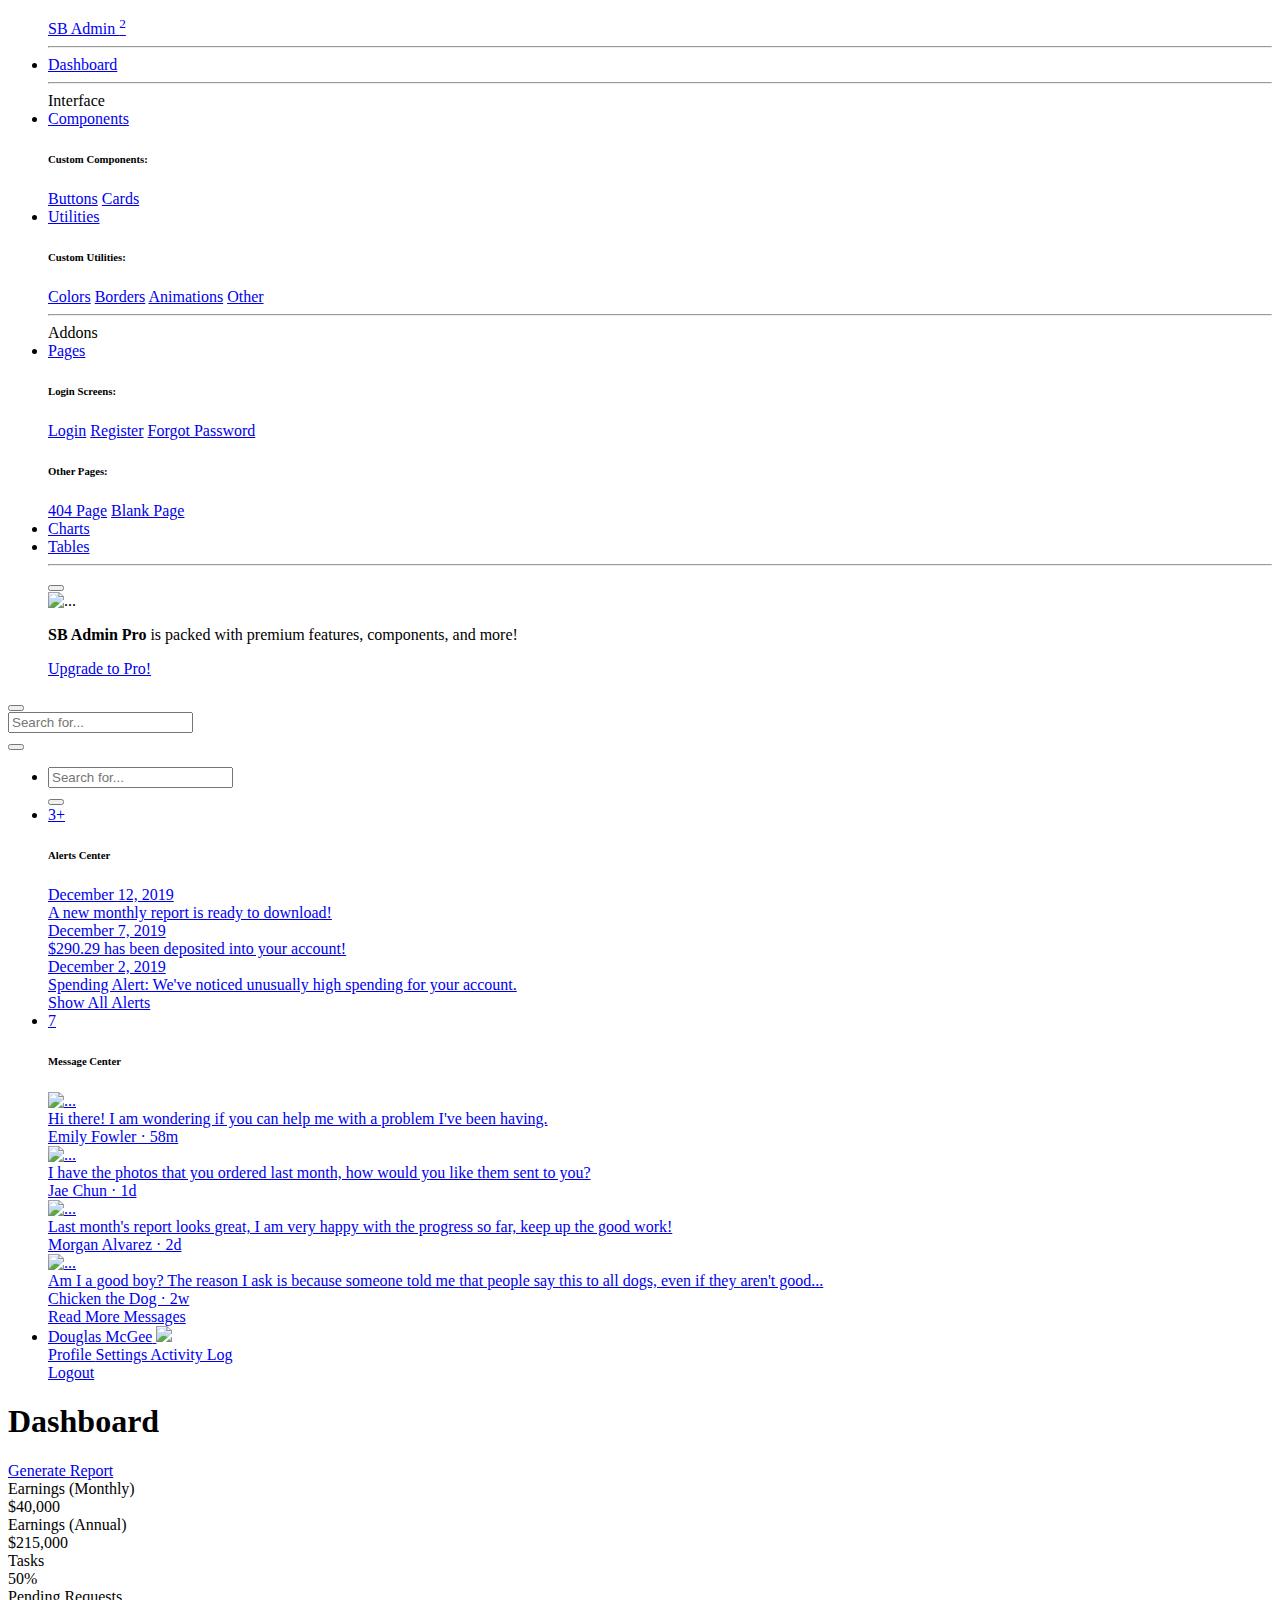
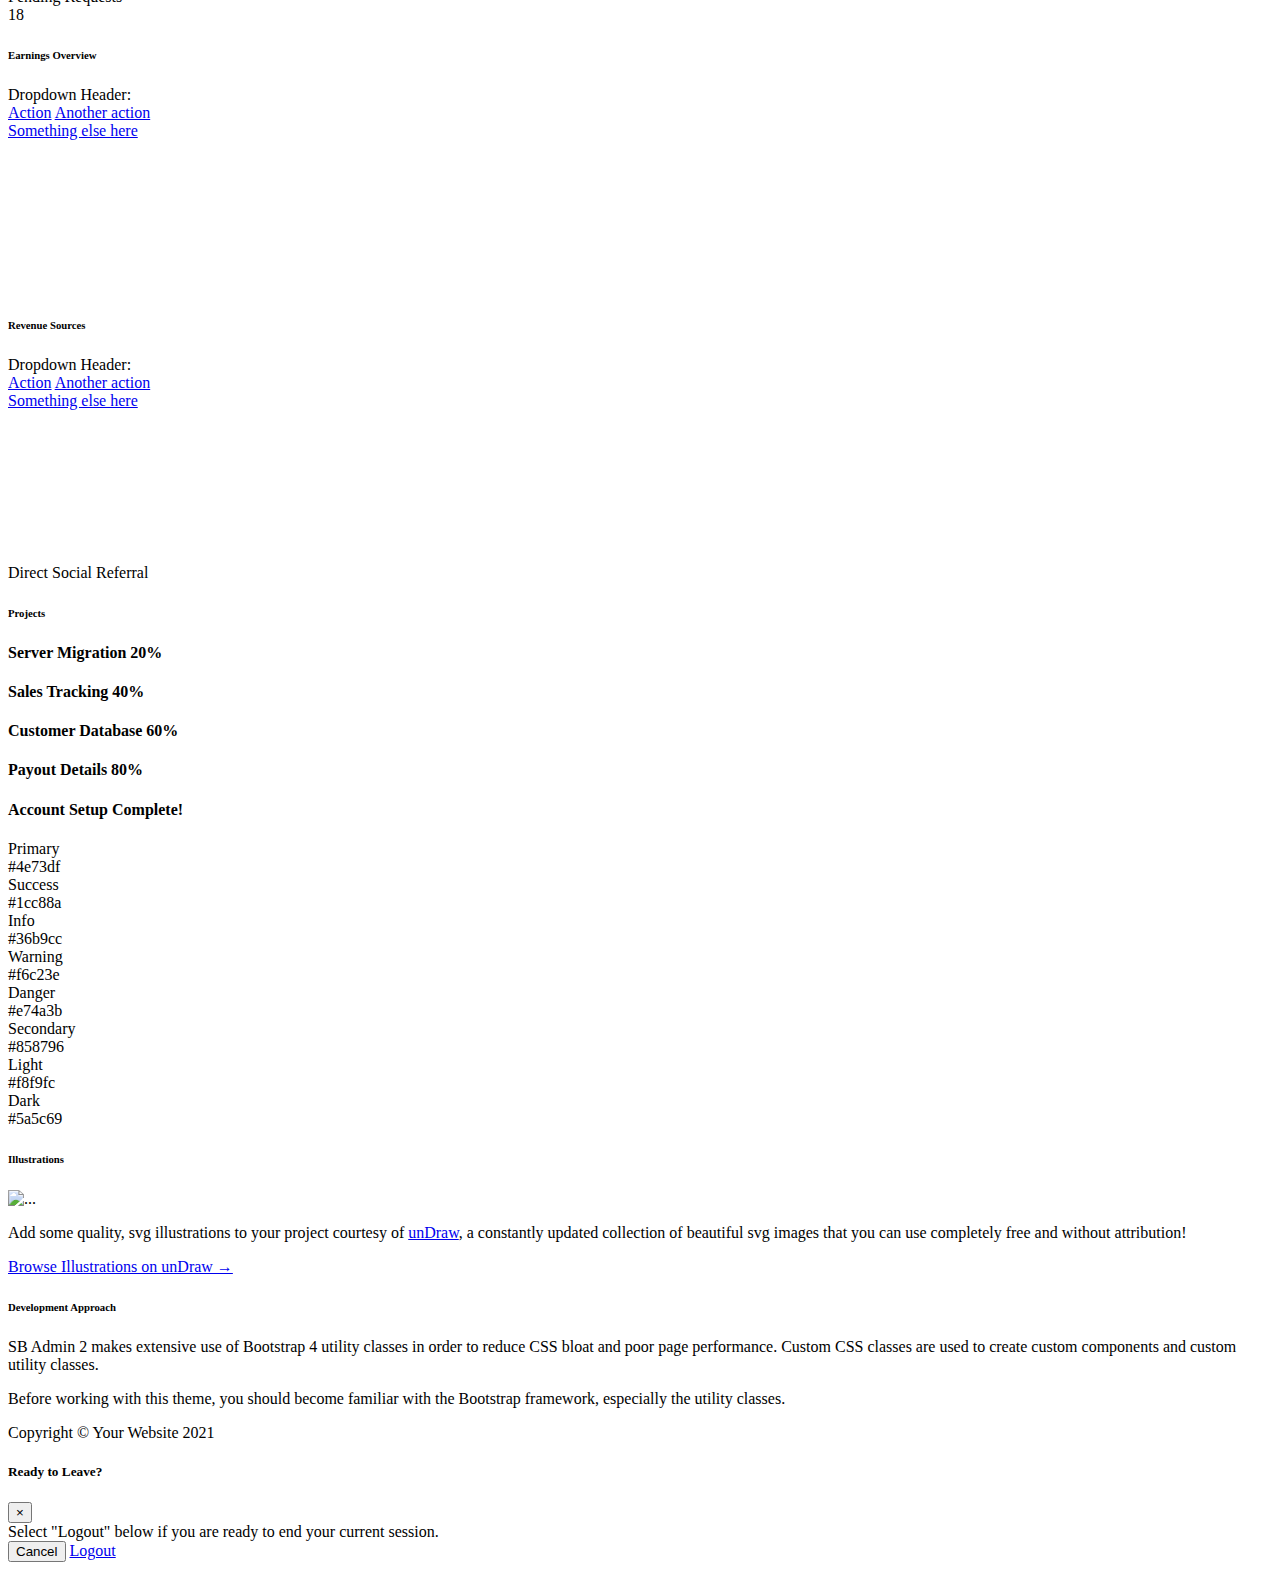
==== SpringBoot-Study_Planner/src/main/resources/templates/index.html @ 25d23efa "bootstrap4" ====
<!DOCTYPE html>
<html lang="en">

<head>

    <meta charset="utf-8">
    <meta http-equiv="X-UA-Compatible" content="IE=edge">
    <meta name="viewport" content="width=device-width, initial-scale=1, shrink-to-fit=no">
    <meta name="description" content="">
    <meta name="author" content="">

    <title>SB Admin 2 - Dashboard</title>

    <!-- Custom fonts for this template-->
    <link href="vendor/fontawesome-free/css/all.min.css" rel="stylesheet" type="text/css">
    <link
        href="https://fonts.googleapis.com/css?family=Nunito:200,200i,300,300i,400,400i,600,600i,700,700i,800,800i,900,900i"
        rel="stylesheet">

    <!-- Custom styles for this template-->
    <link href="css/BootstrapBasic.css" rel="stylesheet">

</head>

<body id="page-top">

    <!-- Page Wrapper -->
    <div id="wrapper">

        <!-- Sidebar -->
        <ul class="navbar-nav bg-gradient-primary sidebar sidebar-dark accordion" id="accordionSidebar">

            <!-- Sidebar - Brand -->
            <a class="sidebar-brand d-flex align-items-center justify-content-center" href="index.html">
                <div class="sidebar-brand-icon rotate-n-15">
                    <i class="fas fa-laugh-wink"></i>
                </div>
                <div class="sidebar-brand-text mx-3">SB Admin <sup>2</sup></div>
            </a>

            <!-- Divider -->
            <hr class="sidebar-divider my-0">

            <!-- Nav Item - Dashboard -->
            <li class="nav-item active">
                <a class="nav-link" href="index.html">
                    <i class="fas fa-fw fa-tachometer-alt"></i>
                    <span>Dashboard</span></a>
            </li>

            <!-- Divider -->
            <hr class="sidebar-divider">

            <!-- Heading -->
            <div class="sidebar-heading">
                Interface
            </div>

            <!-- Nav Item - Pages Collapse Menu -->
            <li class="nav-item">
                <a class="nav-link collapsed" href="#" data-toggle="collapse" data-target="#collapseTwo"
                    aria-expanded="true" aria-controls="collapseTwo">
                    <i class="fas fa-fw fa-cog"></i>
                    <span>Components</span>
                </a>
                <div id="collapseTwo" class="collapse" aria-labelledby="headingTwo" data-parent="#accordionSidebar">
                    <div class="bg-white py-2 collapse-inner rounded">
                        <h6 class="collapse-header">Custom Components:</h6>
                        <a class="collapse-item" href="buttons.html">Buttons</a>
                        <a class="collapse-item" href="cards.html">Cards</a>
                    </div>
                </div>
            </li>

            <!-- Nav Item - Utilities Collapse Menu -->
            <li class="nav-item">
                <a class="nav-link collapsed" href="#" data-toggle="collapse" data-target="#collapseUtilities"
                    aria-expanded="true" aria-controls="collapseUtilities">
                    <i class="fas fa-fw fa-wrench"></i>
                    <span>Utilities</span>
                </a>
                <div id="collapseUtilities" class="collapse" aria-labelledby="headingUtilities"
                    data-parent="#accordionSidebar">
                    <div class="bg-white py-2 collapse-inner rounded">
                        <h6 class="collapse-header">Custom Utilities:</h6>
                        <a class="collapse-item" href="utilities-color.html">Colors</a>
                        <a class="collapse-item" href="utilities-border.html">Borders</a>
                        <a class="collapse-item" href="utilities-animation.html">Animations</a>
                        <a class="collapse-item" href="utilities-other.html">Other</a>
                    </div>
                </div>
            </li>

            <!-- Divider -->
            <hr class="sidebar-divider">

            <!-- Heading -->
            <div class="sidebar-heading">
                Addons
            </div>

            <!-- Nav Item - Pages Collapse Menu -->
            <li class="nav-item">
                <a class="nav-link collapsed" href="#" data-toggle="collapse" data-target="#collapsePages"
                    aria-expanded="true" aria-controls="collapsePages">
                    <i class="fas fa-fw fa-folder"></i>
                    <span>Pages</span>
                </a>
                <div id="collapsePages" class="collapse" aria-labelledby="headingPages" data-parent="#accordionSidebar">
                    <div class="bg-white py-2 collapse-inner rounded">
                        <h6 class="collapse-header">Login Screens:</h6>
                        <a class="collapse-item" href="login.html">Login</a>
                        <a class="collapse-item" href="register.html">Register</a>
                        <a class="collapse-item" href="forgot-password.html">Forgot Password</a>
                        <div class="collapse-divider"></div>
                        <h6 class="collapse-header">Other Pages:</h6>
                        <a class="collapse-item" href="404.html">404 Page</a>
                        <a class="collapse-item" href="blank.html">Blank Page</a>
                    </div>
                </div>
            </li>

            <!-- Nav Item - Charts -->
            <li class="nav-item">
                <a class="nav-link" href="charts.html">
                    <i class="fas fa-fw fa-chart-area"></i>
                    <span>Charts</span></a>
            </li>

            <!-- Nav Item - Tables -->
            <li class="nav-item">
                <a class="nav-link" href="tables.html">
                    <i class="fas fa-fw fa-table"></i>
                    <span>Tables</span></a>
            </li>

            <!-- Divider -->
            <hr class="sidebar-divider d-none d-md-block">

            <!-- Sidebar Toggler (Sidebar) -->
            <div class="text-center d-none d-md-inline">
                <button class="rounded-circle border-0" id="sidebarToggle"></button>
            </div>

            <!-- Sidebar Message -->
            <div class="sidebar-card d-none d-lg-flex">
                <img class="sidebar-card-illustration mb-2" src="img/undraw_rocket.svg" alt="...">
                <p class="text-center mb-2"><strong>SB Admin Pro</strong> is packed with premium features, components, and more!</p>
                <a class="btn btn-success btn-sm" href="https://startbootstrap.com/theme/sb-admin-pro">Upgrade to Pro!</a>
            </div>

        </ul>
        <!-- End of Sidebar -->

        <!-- Content Wrapper -->
        <div id="content-wrapper" class="d-flex flex-column">

            <!-- Main Content -->
            <div id="content">

                <!-- Topbar -->
                <nav class="navbar navbar-expand navbar-light bg-white topbar mb-4 static-top shadow">

                    <!-- Sidebar Toggle (Topbar) -->
                    <button id="sidebarToggleTop" class="btn btn-link d-md-none rounded-circle mr-3">
                        <i class="fa fa-bars"></i>
                    </button>

                    <!-- Topbar Search -->
                    <form
                        class="d-none d-sm-inline-block form-inline mr-auto ml-md-3 my-2 my-md-0 mw-100 navbar-search">
                        <div class="input-group">
                            <input type="text" class="form-control bg-light border-0 small" placeholder="Search for..."
                                aria-label="Search" aria-describedby="basic-addon2">
                            <div class="input-group-append">
                                <button class="btn btn-primary" type="button">
                                    <i class="fas fa-search fa-sm"></i>
                                </button>
                            </div>
                        </div>
                    </form>

                    <!-- Topbar Navbar -->
                    <ul class="navbar-nav ml-auto">

                        <!-- Nav Item - Search Dropdown (Visible Only XS) -->
                        <li class="nav-item dropdown no-arrow d-sm-none">
                            <a class="nav-link dropdown-toggle" href="#" id="searchDropdown" role="button"
                                data-toggle="dropdown" aria-haspopup="true" aria-expanded="false">
                                <i class="fas fa-search fa-fw"></i>
                            </a>
                            <!-- Dropdown - Messages -->
                            <div class="dropdown-menu dropdown-menu-right p-3 shadow animated--grow-in"
                                aria-labelledby="searchDropdown">
                                <form class="form-inline mr-auto w-100 navbar-search">
                                    <div class="input-group">
                                        <input type="text" class="form-control bg-light border-0 small"
                                            placeholder="Search for..." aria-label="Search"
                                            aria-describedby="basic-addon2">
                                        <div class="input-group-append">
                                            <button class="btn btn-primary" type="button">
                                                <i class="fas fa-search fa-sm"></i>
                                            </button>
                                        </div>
                                    </div>
                                </form>
                            </div>
                        </li>

                        <!-- Nav Item - Alerts -->
                        <li class="nav-item dropdown no-arrow mx-1">
                            <a class="nav-link dropdown-toggle" href="#" id="alertsDropdown" role="button"
                                data-toggle="dropdown" aria-haspopup="true" aria-expanded="false">
                                <i class="fas fa-bell fa-fw"></i>
                                <!-- Counter - Alerts -->
                                <span class="badge badge-danger badge-counter">3+</span>
                            </a>
                            <!-- Dropdown - Alerts -->
                            <div class="dropdown-list dropdown-menu dropdown-menu-right shadow animated--grow-in"
                                aria-labelledby="alertsDropdown">
                                <h6 class="dropdown-header">
                                    Alerts Center
                                </h6>
                                <a class="dropdown-item d-flex align-items-center" href="#">
                                    <div class="mr-3">
                                        <div class="icon-circle bg-primary">
                                            <i class="fas fa-file-alt text-white"></i>
                                        </div>
                                    </div>
                                    <div>
                                        <div class="small text-gray-500">December 12, 2019</div>
                                        <span class="font-weight-bold">A new monthly report is ready to download!</span>
                                    </div>
                                </a>
                                <a class="dropdown-item d-flex align-items-center" href="#">
                                    <div class="mr-3">
                                        <div class="icon-circle bg-success">
                                            <i class="fas fa-donate text-white"></i>
                                        </div>
                                    </div>
                                    <div>
                                        <div class="small text-gray-500">December 7, 2019</div>
                                        $290.29 has been deposited into your account!
                                    </div>
                                </a>
                                <a class="dropdown-item d-flex align-items-center" href="#">
                                    <div class="mr-3">
                                        <div class="icon-circle bg-warning">
                                            <i class="fas fa-exclamation-triangle text-white"></i>
                                        </div>
                                    </div>
                                    <div>
                                        <div class="small text-gray-500">December 2, 2019</div>
                                        Spending Alert: We've noticed unusually high spending for your account.
                                    </div>
                                </a>
                                <a class="dropdown-item text-center small text-gray-500" href="#">Show All Alerts</a>
                            </div>
                        </li>

                        <!-- Nav Item - Messages -->
                        <li class="nav-item dropdown no-arrow mx-1">
                            <a class="nav-link dropdown-toggle" href="#" id="messagesDropdown" role="button"
                                data-toggle="dropdown" aria-haspopup="true" aria-expanded="false">
                                <i class="fas fa-envelope fa-fw"></i>
                                <!-- Counter - Messages -->
                                <span class="badge badge-danger badge-counter">7</span>
                            </a>
                            <!-- Dropdown - Messages -->
                            <div class="dropdown-list dropdown-menu dropdown-menu-right shadow animated--grow-in"
                                aria-labelledby="messagesDropdown">
                                <h6 class="dropdown-header">
                                    Message Center
                                </h6>
                                <a class="dropdown-item d-flex align-items-center" href="#">
                                    <div class="dropdown-list-image mr-3">
                                        <img class="rounded-circle" src="img/undraw_profile_1.svg"
                                            alt="...">
                                        <div class="status-indicator bg-success"></div>
                                    </div>
                                    <div class="font-weight-bold">
                                        <div class="text-truncate">Hi there! I am wondering if you can help me with a
                                            problem I've been having.</div>
                                        <div class="small text-gray-500">Emily Fowler · 58m</div>
                                    </div>
                                </a>
                                <a class="dropdown-item d-flex align-items-center" href="#">
                                    <div class="dropdown-list-image mr-3">
                                        <img class="rounded-circle" src="img/undraw_profile_2.svg"
                                            alt="...">
                                        <div class="status-indicator"></div>
                                    </div>
                                    <div>
                                        <div class="text-truncate">I have the photos that you ordered last month, how
                                            would you like them sent to you?</div>
                                        <div class="small text-gray-500">Jae Chun · 1d</div>
                                    </div>
                                </a>
                                <a class="dropdown-item d-flex align-items-center" href="#">
                                    <div class="dropdown-list-image mr-3">
                                        <img class="rounded-circle" src="img/undraw_profile_3.svg"
                                            alt="...">
                                        <div class="status-indicator bg-warning"></div>
                                    </div>
                                    <div>
                                        <div class="text-truncate">Last month's report looks great, I am very happy with
                                            the progress so far, keep up the good work!</div>
                                        <div class="small text-gray-500">Morgan Alvarez · 2d</div>
                                    </div>
                                </a>
                                <a class="dropdown-item d-flex align-items-center" href="#">
                                    <div class="dropdown-list-image mr-3">
                                        <img class="rounded-circle" src="https://source.unsplash.com/Mv9hjnEUHR4/60x60"
                                            alt="...">
                                        <div class="status-indicator bg-success"></div>
                                    </div>
                                    <div>
                                        <div class="text-truncate">Am I a good boy? The reason I ask is because someone
                                            told me that people say this to all dogs, even if they aren't good...</div>
                                        <div class="small text-gray-500">Chicken the Dog · 2w</div>
                                    </div>
                                </a>
                                <a class="dropdown-item text-center small text-gray-500" href="#">Read More Messages</a>
                            </div>
                        </li>

                        <div class="topbar-divider d-none d-sm-block"></div>

                        <!-- Nav Item - User Information -->
                        <li class="nav-item dropdown no-arrow">
                            <a class="nav-link dropdown-toggle" href="#" id="userDropdown" role="button"
                                data-toggle="dropdown" aria-haspopup="true" aria-expanded="false">
                                <span class="mr-2 d-none d-lg-inline text-gray-600 small">Douglas McGee</span>
                                <img class="img-profile rounded-circle"
                                    src="img/undraw_profile.svg">
                            </a>
                            <!-- Dropdown - User Information -->
                            <div class="dropdown-menu dropdown-menu-right shadow animated--grow-in"
                                aria-labelledby="userDropdown">
                                <a class="dropdown-item" href="#">
                                    <i class="fas fa-user fa-sm fa-fw mr-2 text-gray-400"></i>
                                    Profile
                                </a>
                                <a class="dropdown-item" href="#">
                                    <i class="fas fa-cogs fa-sm fa-fw mr-2 text-gray-400"></i>
                                    Settings
                                </a>
                                <a class="dropdown-item" href="#">
                                    <i class="fas fa-list fa-sm fa-fw mr-2 text-gray-400"></i>
                                    Activity Log
                                </a>
                                <div class="dropdown-divider"></div>
                                <a class="dropdown-item" href="#" data-toggle="modal" data-target="#logoutModal">
                                    <i class="fas fa-sign-out-alt fa-sm fa-fw mr-2 text-gray-400"></i>
                                    Logout
                                </a>
                            </div>
                        </li>

                    </ul>

                </nav>
                <!-- End of Topbar -->

                <!-- Begin Page Content -->
                <div class="container-fluid">

                    <!-- Page Heading -->
                    <div class="d-sm-flex align-items-center justify-content-between mb-4">
                        <h1 class="h3 mb-0 text-gray-800">Dashboard</h1>
                        <a href="#" class="d-none d-sm-inline-block btn btn-sm btn-primary shadow-sm"><i
                                class="fas fa-download fa-sm text-white-50"></i> Generate Report</a>
                    </div>

                    <!-- Content Row -->
                    <div class="row">

                        <!-- Earnings (Monthly) Card Example -->
                        <div class="col-xl-3 col-md-6 mb-4">
                            <div class="card border-left-primary shadow h-100 py-2">
                                <div class="card-body">
                                    <div class="row no-gutters align-items-center">
                                        <div class="col mr-2">
                                            <div class="text-xs font-weight-bold text-primary text-uppercase mb-1">
                                                Earnings (Monthly)</div>
                                            <div class="h5 mb-0 font-weight-bold text-gray-800">$40,000</div>
                                        </div>
                                        <div class="col-auto">
                                            <i class="fas fa-calendar fa-2x text-gray-300"></i>
                                        </div>
                                    </div>
                                </div>
                            </div>
                        </div>

                        <!-- Earnings (Monthly) Card Example -->
                        <div class="col-xl-3 col-md-6 mb-4">
                            <div class="card border-left-success shadow h-100 py-2">
                                <div class="card-body">
                                    <div class="row no-gutters align-items-center">
                                        <div class="col mr-2">
                                            <div class="text-xs font-weight-bold text-success text-uppercase mb-1">
                                                Earnings (Annual)</div>
                                            <div class="h5 mb-0 font-weight-bold text-gray-800">$215,000</div>
                                        </div>
                                        <div class="col-auto">
                                            <i class="fas fa-dollar-sign fa-2x text-gray-300"></i>
                                        </div>
                                    </div>
                                </div>
                            </div>
                        </div>

                        <!-- Earnings (Monthly) Card Example -->
                        <div class="col-xl-3 col-md-6 mb-4">
                            <div class="card border-left-info shadow h-100 py-2">
                                <div class="card-body">
                                    <div class="row no-gutters align-items-center">
                                        <div class="col mr-2">
                                            <div class="text-xs font-weight-bold text-info text-uppercase mb-1">Tasks
                                            </div>
                                            <div class="row no-gutters align-items-center">
                                                <div class="col-auto">
                                                    <div class="h5 mb-0 mr-3 font-weight-bold text-gray-800">50%</div>
                                                </div>
                                                <div class="col">
                                                    <div class="progress progress-sm mr-2">
                                                        <div class="progress-bar bg-info" role="progressbar"
                                                            style="width: 50%" aria-valuenow="50" aria-valuemin="0"
                                                            aria-valuemax="100"></div>
                                                    </div>
                                                </div>
                                            </div>
                                        </div>
                                        <div class="col-auto">
                                            <i class="fas fa-clipboard-list fa-2x text-gray-300"></i>
                                        </div>
                                    </div>
                                </div>
                            </div>
                        </div>

                        <!-- Pending Requests Card Example -->
                        <div class="col-xl-3 col-md-6 mb-4">
                            <div class="card border-left-warning shadow h-100 py-2">
                                <div class="card-body">
                                    <div class="row no-gutters align-items-center">
                                        <div class="col mr-2">
                                            <div class="text-xs font-weight-bold text-warning text-uppercase mb-1">
                                                Pending Requests</div>
                                            <div class="h5 mb-0 font-weight-bold text-gray-800">18</div>
                                        </div>
                                        <div class="col-auto">
                                            <i class="fas fa-comments fa-2x text-gray-300"></i>
                                        </div>
                                    </div>
                                </div>
                            </div>
                        </div>
                    </div>

                    <!-- Content Row -->

                    <div class="row">

                        <!-- Area Chart -->
                        <div class="col-xl-8 col-lg-7">
                            <div class="card shadow mb-4">
                                <!-- Card Header - Dropdown -->
                                <div
                                    class="card-header py-3 d-flex flex-row align-items-center justify-content-between">
                                    <h6 class="m-0 font-weight-bold text-primary">Earnings Overview</h6>
                                    <div class="dropdown no-arrow">
                                        <a class="dropdown-toggle" href="#" role="button" id="dropdownMenuLink"
                                            data-toggle="dropdown" aria-haspopup="true" aria-expanded="false">
                                            <i class="fas fa-ellipsis-v fa-sm fa-fw text-gray-400"></i>
                                        </a>
                                        <div class="dropdown-menu dropdown-menu-right shadow animated--fade-in"
                                            aria-labelledby="dropdownMenuLink">
                                            <div class="dropdown-header">Dropdown Header:</div>
                                            <a class="dropdown-item" href="#">Action</a>
                                            <a class="dropdown-item" href="#">Another action</a>
                                            <div class="dropdown-divider"></div>
                                            <a class="dropdown-item" href="#">Something else here</a>
                                        </div>
                                    </div>
                                </div>
                                <!-- Card Body -->
                                <div class="card-body">
                                    <div class="chart-area">
                                        <canvas id="myAreaChart"></canvas>
                                    </div>
                                </div>
                            </div>
                        </div>

                        <!-- Pie Chart -->
                        <div class="col-xl-4 col-lg-5">
                            <div class="card shadow mb-4">
                                <!-- Card Header - Dropdown -->
                                <div
                                    class="card-header py-3 d-flex flex-row align-items-center justify-content-between">
                                    <h6 class="m-0 font-weight-bold text-primary">Revenue Sources</h6>
                                    <div class="dropdown no-arrow">
                                        <a class="dropdown-toggle" href="#" role="button" id="dropdownMenuLink"
                                            data-toggle="dropdown" aria-haspopup="true" aria-expanded="false">
                                            <i class="fas fa-ellipsis-v fa-sm fa-fw text-gray-400"></i>
                                        </a>
                                        <div class="dropdown-menu dropdown-menu-right shadow animated--fade-in"
                                            aria-labelledby="dropdownMenuLink">
                                            <div class="dropdown-header">Dropdown Header:</div>
                                            <a class="dropdown-item" href="#">Action</a>
                                            <a class="dropdown-item" href="#">Another action</a>
                                            <div class="dropdown-divider"></div>
                                            <a class="dropdown-item" href="#">Something else here</a>
                                        </div>
                                    </div>
                                </div>
                                <!-- Card Body -->
                                <div class="card-body">
                                    <div class="chart-pie pt-4 pb-2">
                                        <canvas id="myPieChart"></canvas>
                                    </div>
                                    <div class="mt-4 text-center small">
                                        <span class="mr-2">
                                            <i class="fas fa-circle text-primary"></i> Direct
                                        </span>
                                        <span class="mr-2">
                                            <i class="fas fa-circle text-success"></i> Social
                                        </span>
                                        <span class="mr-2">
                                            <i class="fas fa-circle text-info"></i> Referral
                                        </span>
                                    </div>
                                </div>
                            </div>
                        </div>
                    </div>

                    <!-- Content Row -->
                    <div class="row">

                        <!-- Content Column -->
                        <div class="col-lg-6 mb-4">

                            <!-- Project Card Example -->
                            <div class="card shadow mb-4">
                                <div class="card-header py-3">
                                    <h6 class="m-0 font-weight-bold text-primary">Projects</h6>
                                </div>
                                <div class="card-body">
                                    <h4 class="small font-weight-bold">Server Migration <span
                                            class="float-right">20%</span></h4>
                                    <div class="progress mb-4">
                                        <div class="progress-bar bg-danger" role="progressbar" style="width: 20%"
                                            aria-valuenow="20" aria-valuemin="0" aria-valuemax="100"></div>
                                    </div>
                                    <h4 class="small font-weight-bold">Sales Tracking <span
                                            class="float-right">40%</span></h4>
                                    <div class="progress mb-4">
                                        <div class="progress-bar bg-warning" role="progressbar" style="width: 40%"
                                            aria-valuenow="40" aria-valuemin="0" aria-valuemax="100"></div>
                                    </div>
                                    <h4 class="small font-weight-bold">Customer Database <span
                                            class="float-right">60%</span></h4>
                                    <div class="progress mb-4">
                                        <div class="progress-bar" role="progressbar" style="width: 60%"
                                            aria-valuenow="60" aria-valuemin="0" aria-valuemax="100"></div>
                                    </div>
                                    <h4 class="small font-weight-bold">Payout Details <span
                                            class="float-right">80%</span></h4>
                                    <div class="progress mb-4">
                                        <div class="progress-bar bg-info" role="progressbar" style="width: 80%"
                                            aria-valuenow="80" aria-valuemin="0" aria-valuemax="100"></div>
                                    </div>
                                    <h4 class="small font-weight-bold">Account Setup <span
                                            class="float-right">Complete!</span></h4>
                                    <div class="progress">
                                        <div class="progress-bar bg-success" role="progressbar" style="width: 100%"
                                            aria-valuenow="100" aria-valuemin="0" aria-valuemax="100"></div>
                                    </div>
                                </div>
                            </div>

                            <!-- Color System -->
                            <div class="row">
                                <div class="col-lg-6 mb-4">
                                    <div class="card bg-primary text-white shadow">
                                        <div class="card-body">
                                            Primary
                                            <div class="text-white-50 small">#4e73df</div>
                                        </div>
                                    </div>
                                </div>
                                <div class="col-lg-6 mb-4">
                                    <div class="card bg-success text-white shadow">
                                        <div class="card-body">
                                            Success
                                            <div class="text-white-50 small">#1cc88a</div>
                                        </div>
                                    </div>
                                </div>
                                <div class="col-lg-6 mb-4">
                                    <div class="card bg-info text-white shadow">
                                        <div class="card-body">
                                            Info
                                            <div class="text-white-50 small">#36b9cc</div>
                                        </div>
                                    </div>
                                </div>
                                <div class="col-lg-6 mb-4">
                                    <div class="card bg-warning text-white shadow">
                                        <div class="card-body">
                                            Warning
                                            <div class="text-white-50 small">#f6c23e</div>
                                        </div>
                                    </div>
                                </div>
                                <div class="col-lg-6 mb-4">
                                    <div class="card bg-danger text-white shadow">
                                        <div class="card-body">
                                            Danger
                                            <div class="text-white-50 small">#e74a3b</div>
                                        </div>
                                    </div>
                                </div>
                                <div class="col-lg-6 mb-4">
                                    <div class="card bg-secondary text-white shadow">
                                        <div class="card-body">
                                            Secondary
                                            <div class="text-white-50 small">#858796</div>
                                        </div>
                                    </div>
                                </div>
                                <div class="col-lg-6 mb-4">
                                    <div class="card bg-light text-black shadow">
                                        <div class="card-body">
                                            Light
                                            <div class="text-black-50 small">#f8f9fc</div>
                                        </div>
                                    </div>
                                </div>
                                <div class="col-lg-6 mb-4">
                                    <div class="card bg-dark text-white shadow">
                                        <div class="card-body">
                                            Dark
                                            <div class="text-white-50 small">#5a5c69</div>
                                        </div>
                                    </div>
                                </div>
                            </div>

                        </div>

                        <div class="col-lg-6 mb-4">

                            <!-- Illustrations -->
                            <div class="card shadow mb-4">
                                <div class="card-header py-3">
                                    <h6 class="m-0 font-weight-bold text-primary">Illustrations</h6>
                                </div>
                                <div class="card-body">
                                    <div class="text-center">
                                        <img class="img-fluid px-3 px-sm-4 mt-3 mb-4" style="width: 25rem;"
                                            src="img/undraw_posting_photo.svg" alt="...">
                                    </div>
                                    <p>Add some quality, svg illustrations to your project courtesy of <a
                                            target="_blank" rel="nofollow" href="https://undraw.co/">unDraw</a>, a
                                        constantly updated collection of beautiful svg images that you can use
                                        completely free and without attribution!</p>
                                    <a target="_blank" rel="nofollow" href="https://undraw.co/">Browse Illustrations on
                                        unDraw &rarr;</a>
                                </div>
                            </div>

                            <!-- Approach -->
                            <div class="card shadow mb-4">
                                <div class="card-header py-3">
                                    <h6 class="m-0 font-weight-bold text-primary">Development Approach</h6>
                                </div>
                                <div class="card-body">
                                    <p>SB Admin 2 makes extensive use of Bootstrap 4 utility classes in order to reduce
                                        CSS bloat and poor page performance. Custom CSS classes are used to create
                                        custom components and custom utility classes.</p>
                                    <p class="mb-0">Before working with this theme, you should become familiar with the
                                        Bootstrap framework, especially the utility classes.</p>
                                </div>
                            </div>

                        </div>
                    </div>

                </div>
                <!-- /.container-fluid -->

            </div>
            <!-- End of Main Content -->

            <!-- Footer -->
            <footer class="sticky-footer bg-white">
                <div class="container my-auto">
                    <div class="copyright text-center my-auto">
                        <span>Copyright &copy; Your Website 2021</span>
                    </div>
                </div>
            </footer>
            <!-- End of Footer -->

        </div>
        <!-- End of Content Wrapper -->

    </div>
    <!-- End of Page Wrapper -->

    <!-- Scroll to Top Button-->
    <a class="scroll-to-top rounded" href="#page-top">
        <i class="fas fa-angle-up"></i>
    </a>

    <!-- Logout Modal-->
    <div class="modal fade" id="logoutModal" tabindex="-1" role="dialog" aria-labelledby="exampleModalLabel"
        aria-hidden="true">
        <div class="modal-dialog" role="document">
            <div class="modal-content">
                <div class="modal-header">
                    <h5 class="modal-title" id="exampleModalLabel">Ready to Leave?</h5>
                    <button class="close" type="button" data-dismiss="modal" aria-label="Close">
                        <span aria-hidden="true">×</span>
                    </button>
                </div>
                <div class="modal-body">Select "Logout" below if you are ready to end your current session.</div>
                <div class="modal-footer">
                    <button class="btn btn-secondary" type="button" data-dismiss="modal">Cancel</button>
                    <a class="btn btn-primary" href="login.html">Logout</a>
                </div>
            </div>
        </div>
    </div>

    <!-- Bootstrap core JavaScript-->
    <script src="vendor/jquery/jquery.min.js"></script>
    <script src="vendor/bootstrap/js/bootstrap.bundle.min.js"></script>

    <!-- Core plugin JavaScript-->
    <script src="vendor/jquery-easing/jquery.easing.min.js"></script>

    <!-- Custom scripts for all pages-->
    <script src="js/SE.js"></script>

    <!-- Page level plugins -->
    <script src="vendor/chart.js/Chart.min.js"></script>

    <!-- Page level custom scripts -->
    <script src="js/demo/chart-area-demo.js"></script>
    <script src="js/demo/chart-pie-demo.js"></script>

</body>

</html>
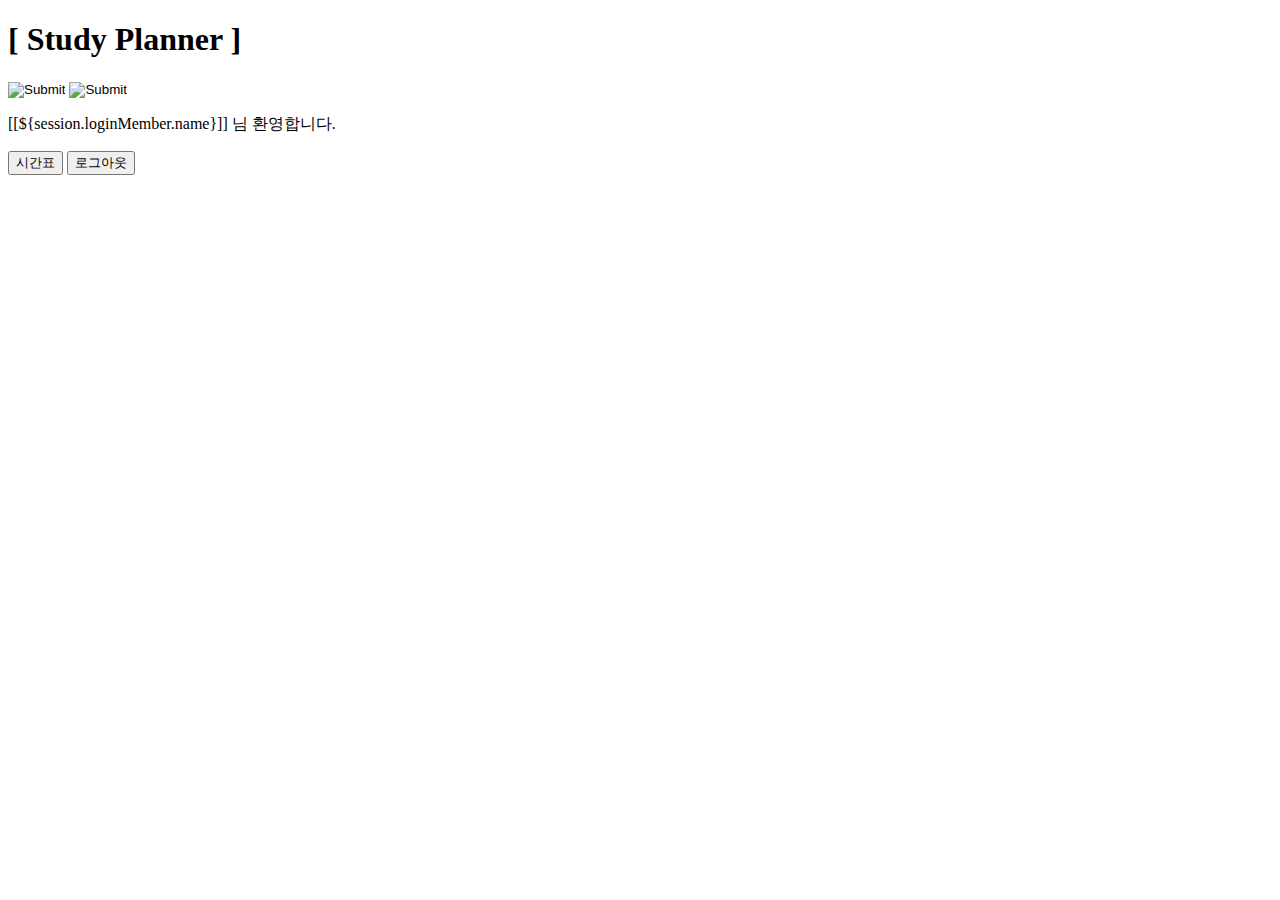
==== commit 4642eff6: "why don't this" ====
--- a/SpringBoot-Study_Planner/src/main/resources/templates/index.html
+++ b/SpringBoot-Study_Planner/src/main/resources/templates/index.html
@@ -1,759 +1,21 @@
 <!DOCTYPE html>
-<html lang="en">
-
+<html lang="ko">
 <head>
-
-    <meta charset="utf-8">
-    <meta http-equiv="X-UA-Compatible" content="IE=edge">
-    <meta name="viewport" content="width=device-width, initial-scale=1, shrink-to-fit=no">
-    <meta name="description" content="">
-    <meta name="author" content="">
-
-    <title>SB Admin 2 - Dashboard</title>
-
-    <!-- Custom fonts for this template-->
-    <link href="vendor/fontawesome-free/css/all.min.css" rel="stylesheet" type="text/css">
-    <link
-        href="https://fonts.googleapis.com/css?family=Nunito:200,200i,300,300i,400,400i,600,600i,700,700i,800,800i,900,900i"
-        rel="stylesheet">
-
-    <!-- Custom styles for this template-->
-    <link href="css/BootstrapBasic.css" rel="stylesheet">
-
+    <meta charset="UTF-8">
+    <title>메인 페이지</title>
+    <link rel="stylesheet" href="/css/default.css">
 </head>
-
-<body id="page-top">
-
-    <!-- Page Wrapper -->
-    <div id="wrapper">
-
-        <!-- Sidebar -->
-        <ul class="navbar-nav bg-gradient-primary sidebar sidebar-dark accordion" id="accordionSidebar">
-
-            <!-- Sidebar - Brand -->
-            <a class="sidebar-brand d-flex align-items-center justify-content-center" href="index.html">
-                <div class="sidebar-brand-icon rotate-n-15">
-                    <i class="fas fa-laugh-wink"></i>
-                </div>
-                <div class="sidebar-brand-text mx-3">SB Admin <sup>2</sup></div>
-            </a>
-
-            <!-- Divider -->
-            <hr class="sidebar-divider my-0">
-
-            <!-- Nav Item - Dashboard -->
-            <li class="nav-item active">
-                <a class="nav-link" href="index.html">
-                    <i class="fas fa-fw fa-tachometer-alt"></i>
-                    <span>Dashboard</span></a>
-            </li>
-
-            <!-- Divider -->
-            <hr class="sidebar-divider">
-
-            <!-- Heading -->
-            <div class="sidebar-heading">
-                Interface
-            </div>
-
-            <!-- Nav Item - Pages Collapse Menu -->
-            <li class="nav-item">
-                <a class="nav-link collapsed" href="#" data-toggle="collapse" data-target="#collapseTwo"
-                    aria-expanded="true" aria-controls="collapseTwo">
-                    <i class="fas fa-fw fa-cog"></i>
-                    <span>Components</span>
-                </a>
-                <div id="collapseTwo" class="collapse" aria-labelledby="headingTwo" data-parent="#accordionSidebar">
-                    <div class="bg-white py-2 collapse-inner rounded">
-                        <h6 class="collapse-header">Custom Components:</h6>
-                        <a class="collapse-item" href="buttons.html">Buttons</a>
-                        <a class="collapse-item" href="cards.html">Cards</a>
-                    </div>
-                </div>
-            </li>
-
-            <!-- Nav Item - Utilities Collapse Menu -->
-            <li class="nav-item">
-                <a class="nav-link collapsed" href="#" data-toggle="collapse" data-target="#collapseUtilities"
-                    aria-expanded="true" aria-controls="collapseUtilities">
-                    <i class="fas fa-fw fa-wrench"></i>
-                    <span>Utilities</span>
-                </a>
-                <div id="collapseUtilities" class="collapse" aria-labelledby="headingUtilities"
-                    data-parent="#accordionSidebar">
-                    <div class="bg-white py-2 collapse-inner rounded">
-                        <h6 class="collapse-header">Custom Utilities:</h6>
-                        <a class="collapse-item" href="utilities-color.html">Colors</a>
-                        <a class="collapse-item" href="utilities-border.html">Borders</a>
-                        <a class="collapse-item" href="utilities-animation.html">Animations</a>
-                        <a class="collapse-item" href="utilities-other.html">Other</a>
-                    </div>
-                </div>
-            </li>
-
-            <!-- Divider -->
-            <hr class="sidebar-divider">
-
-            <!-- Heading -->
-            <div class="sidebar-heading">
-                Addons
-            </div>
-
-            <!-- Nav Item - Pages Collapse Menu -->
-            <li class="nav-item">
-                <a class="nav-link collapsed" href="#" data-toggle="collapse" data-target="#collapsePages"
-                    aria-expanded="true" aria-controls="collapsePages">
-                    <i class="fas fa-fw fa-folder"></i>
-                    <span>Pages</span>
-                </a>
-                <div id="collapsePages" class="collapse" aria-labelledby="headingPages" data-parent="#accordionSidebar">
-                    <div class="bg-white py-2 collapse-inner rounded">
-                        <h6 class="collapse-header">Login Screens:</h6>
-                        <a class="collapse-item" href="login.html">Login</a>
-                        <a class="collapse-item" href="register.html">Register</a>
-                        <a class="collapse-item" href="forgot-password.html">Forgot Password</a>
-                        <div class="collapse-divider"></div>
-                        <h6 class="collapse-header">Other Pages:</h6>
-                        <a class="collapse-item" href="404.html">404 Page</a>
-                        <a class="collapse-item" href="blank.html">Blank Page</a>
-                    </div>
-                </div>
-            </li>
-
-            <!-- Nav Item - Charts -->
-            <li class="nav-item">
-                <a class="nav-link" href="charts.html">
-                    <i class="fas fa-fw fa-chart-area"></i>
-                    <span>Charts</span></a>
-            </li>
-
-            <!-- Nav Item - Tables -->
-            <li class="nav-item">
-                <a class="nav-link" href="tables.html">
-                    <i class="fas fa-fw fa-table"></i>
-                    <span>Tables</span></a>
-            </li>
-
-            <!-- Divider -->
-            <hr class="sidebar-divider d-none d-md-block">
-
-            <!-- Sidebar Toggler (Sidebar) -->
-            <div class="text-center d-none d-md-inline">
-                <button class="rounded-circle border-0" id="sidebarToggle"></button>
-            </div>
-
-            <!-- Sidebar Message -->
-            <div class="sidebar-card d-none d-lg-flex">
-                <img class="sidebar-card-illustration mb-2" src="img/undraw_rocket.svg" alt="...">
-                <p class="text-center mb-2"><strong>SB Admin Pro</strong> is packed with premium features, components, and more!</p>
-                <a class="btn btn-success btn-sm" href="https://startbootstrap.com/theme/sb-admin-pro">Upgrade to Pro!</a>
-            </div>
-
-        </ul>
-        <!-- End of Sidebar -->
-
-        <!-- Content Wrapper -->
-        <div id="content-wrapper" class="d-flex flex-column">
-
-            <!-- Main Content -->
-            <div id="content">
-
-                <!-- Topbar -->
-                <nav class="navbar navbar-expand navbar-light bg-white topbar mb-4 static-top shadow">
-
-                    <!-- Sidebar Toggle (Topbar) -->
-                    <button id="sidebarToggleTop" class="btn btn-link d-md-none rounded-circle mr-3">
-                        <i class="fa fa-bars"></i>
-                    </button>
-
-                    <!-- Topbar Search -->
-                    <form
-                        class="d-none d-sm-inline-block form-inline mr-auto ml-md-3 my-2 my-md-0 mw-100 navbar-search">
-                        <div class="input-group">
-                            <input type="text" class="form-control bg-light border-0 small" placeholder="Search for..."
-                                aria-label="Search" aria-describedby="basic-addon2">
-                            <div class="input-group-append">
-                                <button class="btn btn-primary" type="button">
-                                    <i class="fas fa-search fa-sm"></i>
-                                </button>
-                            </div>
-                        </div>
-                    </form>
-
-                    <!-- Topbar Navbar -->
-                    <ul class="navbar-nav ml-auto">
-
-                        <!-- Nav Item - Search Dropdown (Visible Only XS) -->
-                        <li class="nav-item dropdown no-arrow d-sm-none">
-                            <a class="nav-link dropdown-toggle" href="#" id="searchDropdown" role="button"
-                                data-toggle="dropdown" aria-haspopup="true" aria-expanded="false">
-                                <i class="fas fa-search fa-fw"></i>
-                            </a>
-                            <!-- Dropdown - Messages -->
-                            <div class="dropdown-menu dropdown-menu-right p-3 shadow animated--grow-in"
-                                aria-labelledby="searchDropdown">
-                                <form class="form-inline mr-auto w-100 navbar-search">
-                                    <div class="input-group">
-                                        <input type="text" class="form-control bg-light border-0 small"
-                                            placeholder="Search for..." aria-label="Search"
-                                            aria-describedby="basic-addon2">
-                                        <div class="input-group-append">
-                                            <button class="btn btn-primary" type="button">
-                                                <i class="fas fa-search fa-sm"></i>
-                                            </button>
-                                        </div>
-                                    </div>
-                                </form>
-                            </div>
-                        </li>
-
-                        <!-- Nav Item - Alerts -->
-                        <li class="nav-item dropdown no-arrow mx-1">
-                            <a class="nav-link dropdown-toggle" href="#" id="alertsDropdown" role="button"
-                                data-toggle="dropdown" aria-haspopup="true" aria-expanded="false">
-                                <i class="fas fa-bell fa-fw"></i>
-                                <!-- Counter - Alerts -->
-                                <span class="badge badge-danger badge-counter">3+</span>
-                            </a>
-                            <!-- Dropdown - Alerts -->
-                            <div class="dropdown-list dropdown-menu dropdown-menu-right shadow animated--grow-in"
-                                aria-labelledby="alertsDropdown">
-                                <h6 class="dropdown-header">
-                                    Alerts Center
-                                </h6>
-                                <a class="dropdown-item d-flex align-items-center" href="#">
-                                    <div class="mr-3">
-                                        <div class="icon-circle bg-primary">
-                                            <i class="fas fa-file-alt text-white"></i>
-                                        </div>
-                                    </div>
-                                    <div>
-                                        <div class="small text-gray-500">December 12, 2019</div>
-                                        <span class="font-weight-bold">A new monthly report is ready to download!</span>
-                                    </div>
-                                </a>
-                                <a class="dropdown-item d-flex align-items-center" href="#">
-                                    <div class="mr-3">
-                                        <div class="icon-circle bg-success">
-                                            <i class="fas fa-donate text-white"></i>
-                                        </div>
-                                    </div>
-                                    <div>
-                                        <div class="small text-gray-500">December 7, 2019</div>
-                                        $290.29 has been deposited into your account!
-                                    </div>
-                                </a>
-                                <a class="dropdown-item d-flex align-items-center" href="#">
-                                    <div class="mr-3">
-                                        <div class="icon-circle bg-warning">
-                                            <i class="fas fa-exclamation-triangle text-white"></i>
-                                        </div>
-                                    </div>
-                                    <div>
-                                        <div class="small text-gray-500">December 2, 2019</div>
-                                        Spending Alert: We've noticed unusually high spending for your account.
-                                    </div>
-                                </a>
-                                <a class="dropdown-item text-center small text-gray-500" href="#">Show All Alerts</a>
-                            </div>
-                        </li>
-
-                        <!-- Nav Item - Messages -->
-                        <li class="nav-item dropdown no-arrow mx-1">
-                            <a class="nav-link dropdown-toggle" href="#" id="messagesDropdown" role="button"
-                                data-toggle="dropdown" aria-haspopup="true" aria-expanded="false">
-                                <i class="fas fa-envelope fa-fw"></i>
-                                <!-- Counter - Messages -->
-                                <span class="badge badge-danger badge-counter">7</span>
-                            </a>
-                            <!-- Dropdown - Messages -->
-                            <div class="dropdown-list dropdown-menu dropdown-menu-right shadow animated--grow-in"
-                                aria-labelledby="messagesDropdown">
-                                <h6 class="dropdown-header">
-                                    Message Center
-                                </h6>
-                                <a class="dropdown-item d-flex align-items-center" href="#">
-                                    <div class="dropdown-list-image mr-3">
-                                        <img class="rounded-circle" src="img/undraw_profile_1.svg"
-                                            alt="...">
-                                        <div class="status-indicator bg-success"></div>
-                                    </div>
-                                    <div class="font-weight-bold">
-                                        <div class="text-truncate">Hi there! I am wondering if you can help me with a
-                                            problem I've been having.</div>
-                                        <div class="small text-gray-500">Emily Fowler · 58m</div>
-                                    </div>
-                                </a>
-                                <a class="dropdown-item d-flex align-items-center" href="#">
-                                    <div class="dropdown-list-image mr-3">
-                                        <img class="rounded-circle" src="img/undraw_profile_2.svg"
-                                            alt="...">
-                                        <div class="status-indicator"></div>
-                                    </div>
-                                    <div>
-                                        <div class="text-truncate">I have the photos that you ordered last month, how
-                                            would you like them sent to you?</div>
-                                        <div class="small text-gray-500">Jae Chun · 1d</div>
-                                    </div>
-                                </a>
-                                <a class="dropdown-item d-flex align-items-center" href="#">
-                                    <div class="dropdown-list-image mr-3">
-                                        <img class="rounded-circle" src="img/undraw_profile_3.svg"
-                                            alt="...">
-                                        <div class="status-indicator bg-warning"></div>
-                                    </div>
-                                    <div>
-                                        <div class="text-truncate">Last month's report looks great, I am very happy with
-                                            the progress so far, keep up the good work!</div>
-                                        <div class="small text-gray-500">Morgan Alvarez · 2d</div>
-                                    </div>
-                                </a>
-                                <a class="dropdown-item d-flex align-items-center" href="#">
-                                    <div class="dropdown-list-image mr-3">
-                                        <img class="rounded-circle" src="https://source.unsplash.com/Mv9hjnEUHR4/60x60"
-                                            alt="...">
-                                        <div class="status-indicator bg-success"></div>
-                                    </div>
-                                    <div>
-                                        <div class="text-truncate">Am I a good boy? The reason I ask is because someone
-                                            told me that people say this to all dogs, even if they aren't good...</div>
-                                        <div class="small text-gray-500">Chicken the Dog · 2w</div>
-                                    </div>
-                                </a>
-                                <a class="dropdown-item text-center small text-gray-500" href="#">Read More Messages</a>
-                            </div>
-                        </li>
-
-                        <div class="topbar-divider d-none d-sm-block"></div>
-
-                        <!-- Nav Item - User Information -->
-                        <li class="nav-item dropdown no-arrow">
-                            <a class="nav-link dropdown-toggle" href="#" id="userDropdown" role="button"
-                                data-toggle="dropdown" aria-haspopup="true" aria-expanded="false">
-                                <span class="mr-2 d-none d-lg-inline text-gray-600 small">Douglas McGee</span>
-                                <img class="img-profile rounded-circle"
-                                    src="img/undraw_profile.svg">
-                            </a>
-                            <!-- Dropdown - User Information -->
-                            <div class="dropdown-menu dropdown-menu-right shadow animated--grow-in"
-                                aria-labelledby="userDropdown">
-                                <a class="dropdown-item" href="#">
-                                    <i class="fas fa-user fa-sm fa-fw mr-2 text-gray-400"></i>
-                                    Profile
-                                </a>
-                                <a class="dropdown-item" href="#">
-                                    <i class="fas fa-cogs fa-sm fa-fw mr-2 text-gray-400"></i>
-                                    Settings
-                                </a>
-                                <a class="dropdown-item" href="#">
-                                    <i class="fas fa-list fa-sm fa-fw mr-2 text-gray-400"></i>
-                                    Activity Log
-                                </a>
-                                <div class="dropdown-divider"></div>
-                                <a class="dropdown-item" href="#" data-toggle="modal" data-target="#logoutModal">
-                                    <i class="fas fa-sign-out-alt fa-sm fa-fw mr-2 text-gray-400"></i>
-                                    Logout
-                                </a>
-                            </div>
-                        </li>
-
-                    </ul>
-
-                </nav>
-                <!-- End of Topbar -->
-
-                <!-- Begin Page Content -->
-                <div class="container-fluid">
-
-                    <!-- Page Heading -->
-                    <div class="d-sm-flex align-items-center justify-content-between mb-4">
-                        <h1 class="h3 mb-0 text-gray-800">Dashboard</h1>
-                        <a href="#" class="d-none d-sm-inline-block btn btn-sm btn-primary shadow-sm"><i
-                                class="fas fa-download fa-sm text-white-50"></i> Generate Report</a>
-                    </div>
-
-                    <!-- Content Row -->
-                    <div class="row">
-
-                        <!-- Earnings (Monthly) Card Example -->
-                        <div class="col-xl-3 col-md-6 mb-4">
-                            <div class="card border-left-primary shadow h-100 py-2">
-                                <div class="card-body">
-                                    <div class="row no-gutters align-items-center">
-                                        <div class="col mr-2">
-                                            <div class="text-xs font-weight-bold text-primary text-uppercase mb-1">
-                                                Earnings (Monthly)</div>
-                                            <div class="h5 mb-0 font-weight-bold text-gray-800">$40,000</div>
-                                        </div>
-                                        <div class="col-auto">
-                                            <i class="fas fa-calendar fa-2x text-gray-300"></i>
-                                        </div>
-                                    </div>
-                                </div>
-                            </div>
-                        </div>
-
-                        <!-- Earnings (Monthly) Card Example -->
-                        <div class="col-xl-3 col-md-6 mb-4">
-                            <div class="card border-left-success shadow h-100 py-2">
-                                <div class="card-body">
-                                    <div class="row no-gutters align-items-center">
-                                        <div class="col mr-2">
-                                            <div class="text-xs font-weight-bold text-success text-uppercase mb-1">
-                                                Earnings (Annual)</div>
-                                            <div class="h5 mb-0 font-weight-bold text-gray-800">$215,000</div>
-                                        </div>
-                                        <div class="col-auto">
-                                            <i class="fas fa-dollar-sign fa-2x text-gray-300"></i>
-                                        </div>
-                                    </div>
-                                </div>
-                            </div>
-                        </div>
-
-                        <!-- Earnings (Monthly) Card Example -->
-                        <div class="col-xl-3 col-md-6 mb-4">
-                            <div class="card border-left-info shadow h-100 py-2">
-                                <div class="card-body">
-                                    <div class="row no-gutters align-items-center">
-                                        <div class="col mr-2">
-                                            <div class="text-xs font-weight-bold text-info text-uppercase mb-1">Tasks
-                                            </div>
-                                            <div class="row no-gutters align-items-center">
-                                                <div class="col-auto">
-                                                    <div class="h5 mb-0 mr-3 font-weight-bold text-gray-800">50%</div>
-                                                </div>
-                                                <div class="col">
-                                                    <div class="progress progress-sm mr-2">
-                                                        <div class="progress-bar bg-info" role="progressbar"
-                                                            style="width: 50%" aria-valuenow="50" aria-valuemin="0"
-                                                            aria-valuemax="100"></div>
-                                                    </div>
-                                                </div>
-                                            </div>
-                                        </div>
-                                        <div class="col-auto">
-                                            <i class="fas fa-clipboard-list fa-2x text-gray-300"></i>
-                                        </div>
-                                    </div>
-                                </div>
-                            </div>
-                        </div>
-
-                        <!-- Pending Requests Card Example -->
-                        <div class="col-xl-3 col-md-6 mb-4">
-                            <div class="card border-left-warning shadow h-100 py-2">
-                                <div class="card-body">
-                                    <div class="row no-gutters align-items-center">
-                                        <div class="col mr-2">
-                                            <div class="text-xs font-weight-bold text-warning text-uppercase mb-1">
-                                                Pending Requests</div>
-                                            <div class="h5 mb-0 font-weight-bold text-gray-800">18</div>
-                                        </div>
-                                        <div class="col-auto">
-                                            <i class="fas fa-comments fa-2x text-gray-300"></i>
-                                        </div>
-                                    </div>
-                                </div>
-                            </div>
-                        </div>
-                    </div>
-
-                    <!-- Content Row -->
-
-                    <div class="row">
-
-                        <!-- Area Chart -->
-                        <div class="col-xl-8 col-lg-7">
-                            <div class="card shadow mb-4">
-                                <!-- Card Header - Dropdown -->
-                                <div
-                                    class="card-header py-3 d-flex flex-row align-items-center justify-content-between">
-                                    <h6 class="m-0 font-weight-bold text-primary">Earnings Overview</h6>
-                                    <div class="dropdown no-arrow">
-                                        <a class="dropdown-toggle" href="#" role="button" id="dropdownMenuLink"
-                                            data-toggle="dropdown" aria-haspopup="true" aria-expanded="false">
-                                            <i class="fas fa-ellipsis-v fa-sm fa-fw text-gray-400"></i>
-                                        </a>
-                                        <div class="dropdown-menu dropdown-menu-right shadow animated--fade-in"
-                                            aria-labelledby="dropdownMenuLink">
-                                            <div class="dropdown-header">Dropdown Header:</div>
-                                            <a class="dropdown-item" href="#">Action</a>
-                                            <a class="dropdown-item" href="#">Another action</a>
-                                            <div class="dropdown-divider"></div>
-                                            <a class="dropdown-item" href="#">Something else here</a>
-                                        </div>
-                                    </div>
-                                </div>
-                                <!-- Card Body -->
-                                <div class="card-body">
-                                    <div class="chart-area">
-                                        <canvas id="myAreaChart"></canvas>
-                                    </div>
-                                </div>
-                            </div>
-                        </div>
-
-                        <!-- Pie Chart -->
-                        <div class="col-xl-4 col-lg-5">
-                            <div class="card shadow mb-4">
-                                <!-- Card Header - Dropdown -->
-                                <div
-                                    class="card-header py-3 d-flex flex-row align-items-center justify-content-between">
-                                    <h6 class="m-0 font-weight-bold text-primary">Revenue Sources</h6>
-                                    <div class="dropdown no-arrow">
-                                        <a class="dropdown-toggle" href="#" role="button" id="dropdownMenuLink"
-                                            data-toggle="dropdown" aria-haspopup="true" aria-expanded="false">
-                                            <i class="fas fa-ellipsis-v fa-sm fa-fw text-gray-400"></i>
-                                        </a>
-                                        <div class="dropdown-menu dropdown-menu-right shadow animated--fade-in"
-                                            aria-labelledby="dropdownMenuLink">
-                                            <div class="dropdown-header">Dropdown Header:</div>
-                                            <a class="dropdown-item" href="#">Action</a>
-                                            <a class="dropdown-item" href="#">Another action</a>
-                                            <div class="dropdown-divider"></div>
-                                            <a class="dropdown-item" href="#">Something else here</a>
-                                        </div>
-                                    </div>
-                                </div>
-                                <!-- Card Body -->
-                                <div class="card-body">
-                                    <div class="chart-pie pt-4 pb-2">
-                                        <canvas id="myPieChart"></canvas>
-                                    </div>
-                                    <div class="mt-4 text-center small">
-                                        <span class="mr-2">
-                                            <i class="fas fa-circle text-primary"></i> Direct
-                                        </span>
-                                        <span class="mr-2">
-                                            <i class="fas fa-circle text-success"></i> Social
-                                        </span>
-                                        <span class="mr-2">
-                                            <i class="fas fa-circle text-info"></i> Referral
-                                        </span>
-                                    </div>
-                                </div>
-                            </div>
-                        </div>
-                    </div>
-
-                    <!-- Content Row -->
-                    <div class="row">
-
-                        <!-- Content Column -->
-                        <div class="col-lg-6 mb-4">
-
-                            <!-- Project Card Example -->
-                            <div class="card shadow mb-4">
-                                <div class="card-header py-3">
-                                    <h6 class="m-0 font-weight-bold text-primary">Projects</h6>
-                                </div>
-                                <div class="card-body">
-                                    <h4 class="small font-weight-bold">Server Migration <span
-                                            class="float-right">20%</span></h4>
-                                    <div class="progress mb-4">
-                                        <div class="progress-bar bg-danger" role="progressbar" style="width: 20%"
-                                            aria-valuenow="20" aria-valuemin="0" aria-valuemax="100"></div>
-                                    </div>
-                                    <h4 class="small font-weight-bold">Sales Tracking <span
-                                            class="float-right">40%</span></h4>
-                                    <div class="progress mb-4">
-                                        <div class="progress-bar bg-warning" role="progressbar" style="width: 40%"
-                                            aria-valuenow="40" aria-valuemin="0" aria-valuemax="100"></div>
-                                    </div>
-                                    <h4 class="small font-weight-bold">Customer Database <span
-                                            class="float-right">60%</span></h4>
-                                    <div class="progress mb-4">
-                                        <div class="progress-bar" role="progressbar" style="width: 60%"
-                                            aria-valuenow="60" aria-valuemin="0" aria-valuemax="100"></div>
-                                    </div>
-                                    <h4 class="small font-weight-bold">Payout Details <span
-                                            class="float-right">80%</span></h4>
-                                    <div class="progress mb-4">
-                                        <div class="progress-bar bg-info" role="progressbar" style="width: 80%"
-                                            aria-valuenow="80" aria-valuemin="0" aria-valuemax="100"></div>
-                                    </div>
-                                    <h4 class="small font-weight-bold">Account Setup <span
-                                            class="float-right">Complete!</span></h4>
-                                    <div class="progress">
-                                        <div class="progress-bar bg-success" role="progressbar" style="width: 100%"
-                                            aria-valuenow="100" aria-valuemin="0" aria-valuemax="100"></div>
-                                    </div>
-                                </div>
-                            </div>
-
-                            <!-- Color System -->
-                            <div class="row">
-                                <div class="col-lg-6 mb-4">
-                                    <div class="card bg-primary text-white shadow">
-                                        <div class="card-body">
-                                            Primary
-                                            <div class="text-white-50 small">#4e73df</div>
-                                        </div>
-                                    </div>
-                                </div>
-                                <div class="col-lg-6 mb-4">
-                                    <div class="card bg-success text-white shadow">
-                                        <div class="card-body">
-                                            Success
-                                            <div class="text-white-50 small">#1cc88a</div>
-                                        </div>
-                                    </div>
-                                </div>
-                                <div class="col-lg-6 mb-4">
-                                    <div class="card bg-info text-white shadow">
-                                        <div class="card-body">
-                                            Info
-                                            <div class="text-white-50 small">#36b9cc</div>
-                                        </div>
-                                    </div>
-                                </div>
-                                <div class="col-lg-6 mb-4">
-                                    <div class="card bg-warning text-white shadow">
-                                        <div class="card-body">
-                                            Warning
-                                            <div class="text-white-50 small">#f6c23e</div>
-                                        </div>
-                                    </div>
-                                </div>
-                                <div class="col-lg-6 mb-4">
-                                    <div class="card bg-danger text-white shadow">
-                                        <div class="card-body">
-                                            Danger
-                                            <div class="text-white-50 small">#e74a3b</div>
-                                        </div>
-                                    </div>
-                                </div>
-                                <div class="col-lg-6 mb-4">
-                                    <div class="card bg-secondary text-white shadow">
-                                        <div class="card-body">
-                                            Secondary
-                                            <div class="text-white-50 small">#858796</div>
-                                        </div>
-                                    </div>
-                                </div>
-                                <div class="col-lg-6 mb-4">
-                                    <div class="card bg-light text-black shadow">
-                                        <div class="card-body">
-                                            Light
-                                            <div class="text-black-50 small">#f8f9fc</div>
-                                        </div>
-                                    </div>
-                                </div>
-                                <div class="col-lg-6 mb-4">
-                                    <div class="card bg-dark text-white shadow">
-                                        <div class="card-body">
-                                            Dark
-                                            <div class="text-white-50 small">#5a5c69</div>
-                                        </div>
-                                    </div>
-                                </div>
-                            </div>
-
-                        </div>
-
-                        <div class="col-lg-6 mb-4">
-
-                            <!-- Illustrations -->
-                            <div class="card shadow mb-4">
-                                <div class="card-header py-3">
-                                    <h6 class="m-0 font-weight-bold text-primary">Illustrations</h6>
-                                </div>
-                                <div class="card-body">
-                                    <div class="text-center">
-                                        <img class="img-fluid px-3 px-sm-4 mt-3 mb-4" style="width: 25rem;"
-                                            src="img/undraw_posting_photo.svg" alt="...">
-                                    </div>
-                                    <p>Add some quality, svg illustrations to your project courtesy of <a
-                                            target="_blank" rel="nofollow" href="https://undraw.co/">unDraw</a>, a
-                                        constantly updated collection of beautiful svg images that you can use
-                                        completely free and without attribution!</p>
-                                    <a target="_blank" rel="nofollow" href="https://undraw.co/">Browse Illustrations on
-                                        unDraw &rarr;</a>
-                                </div>
-                            </div>
-
-                            <!-- Approach -->
-                            <div class="card shadow mb-4">
-                                <div class="card-header py-3">
-                                    <h6 class="m-0 font-weight-bold text-primary">Development Approach</h6>
-                                </div>
-                                <div class="card-body">
-                                    <p>SB Admin 2 makes extensive use of Bootstrap 4 utility classes in order to reduce
-                                        CSS bloat and poor page performance. Custom CSS classes are used to create
-                                        custom components and custom utility classes.</p>
-                                    <p class="mb-0">Before working with this theme, you should become familiar with the
-                                        Bootstrap framework, especially the utility classes.</p>
-                                </div>
-                            </div>
-
-                        </div>
-                    </div>
-
-                </div>
-                <!-- /.container-fluid -->
-
-            </div>
-            <!-- End of Main Content -->
-
-            <!-- Footer -->
-            <footer class="sticky-footer bg-white">
-                <div class="container my-auto">
-                    <div class="copyright text-center my-auto">
-                        <span>Copyright &copy; Your Website 2021</span>
-                    </div>
-                </div>
-            </footer>
-            <!-- End of Footer -->
-
-        </div>
-        <!-- End of Content Wrapper -->
-
-    </div>
-    <!-- End of Page Wrapper -->
-
-    <!-- Scroll to Top Button-->
-    <a class="scroll-to-top rounded" href="#page-top">
-        <i class="fas fa-angle-up"></i>
-    </a>
-
-    <!-- Logout Modal-->
-    <div class="modal fade" id="logoutModal" tabindex="-1" role="dialog" aria-labelledby="exampleModalLabel"
-        aria-hidden="true">
-        <div class="modal-dialog" role="document">
-            <div class="modal-content">
-                <div class="modal-header">
-                    <h5 class="modal-title" id="exampleModalLabel">Ready to Leave?</h5>
-                    <button class="close" type="button" data-dismiss="modal" aria-label="Close">
-                        <span aria-hidden="true">×</span>
-                    </button>
-                </div>
-                <div class="modal-body">Select "Logout" below if you are ready to end your current session.</div>
-                <div class="modal-footer">
-                    <button class="btn btn-secondary" type="button" data-dismiss="modal">Cancel</button>
-                    <a class="btn btn-primary" href="login.html">Logout</a>
-                </div>
-            </div>
-        </div>
-    </div>
-
-    <!-- Bootstrap core JavaScript-->
-    <script src="vendor/jquery/jquery.min.js"></script>
-    <script src="vendor/bootstrap/js/bootstrap.bundle.min.js"></script>
-
-    <!-- Core plugin JavaScript-->
-    <script src="vendor/jquery-easing/jquery.easing.min.js"></script>
-
-    <!-- Custom scripts for all pages-->
-    <script src="js/SE.js"></script>
-
-    <!-- Page level plugins -->
-    <script src="vendor/chart.js/Chart.min.js"></script>
-
-    <!-- Page level custom scripts -->
-    <script src="js/demo/chart-area-demo.js"></script>
-    <script src="js/demo/chart-pie-demo.js"></script>
-
+<body>
+  <div id="container">
+      <h1>[ Study Planner ]</h1>
+      <div th:unless="${session.loginMember}" class="right">
+          <input type="image" src="C:\java\HTML\img\image\240_F_454099801_32LqElT2W1vgRQ6YRsp3h2IsKQxTCnaG.jpg" onclick="location.href='/member/join'">
+          <input type="image" src="" onclick="location.href='/member/login'">
+      </div>
+      <div th:if="${session.loginMember}" class="right">
+          <p>[[${session.loginMember.name}]] 님 환영합니다.</p>
+          <input type="button" onclick="location.href='/board/list'" value="시간표">
+          <input type="button" onclick="location.href='/member/logout'" value="로그아웃">
+      </div>
 </body>
-
 </html>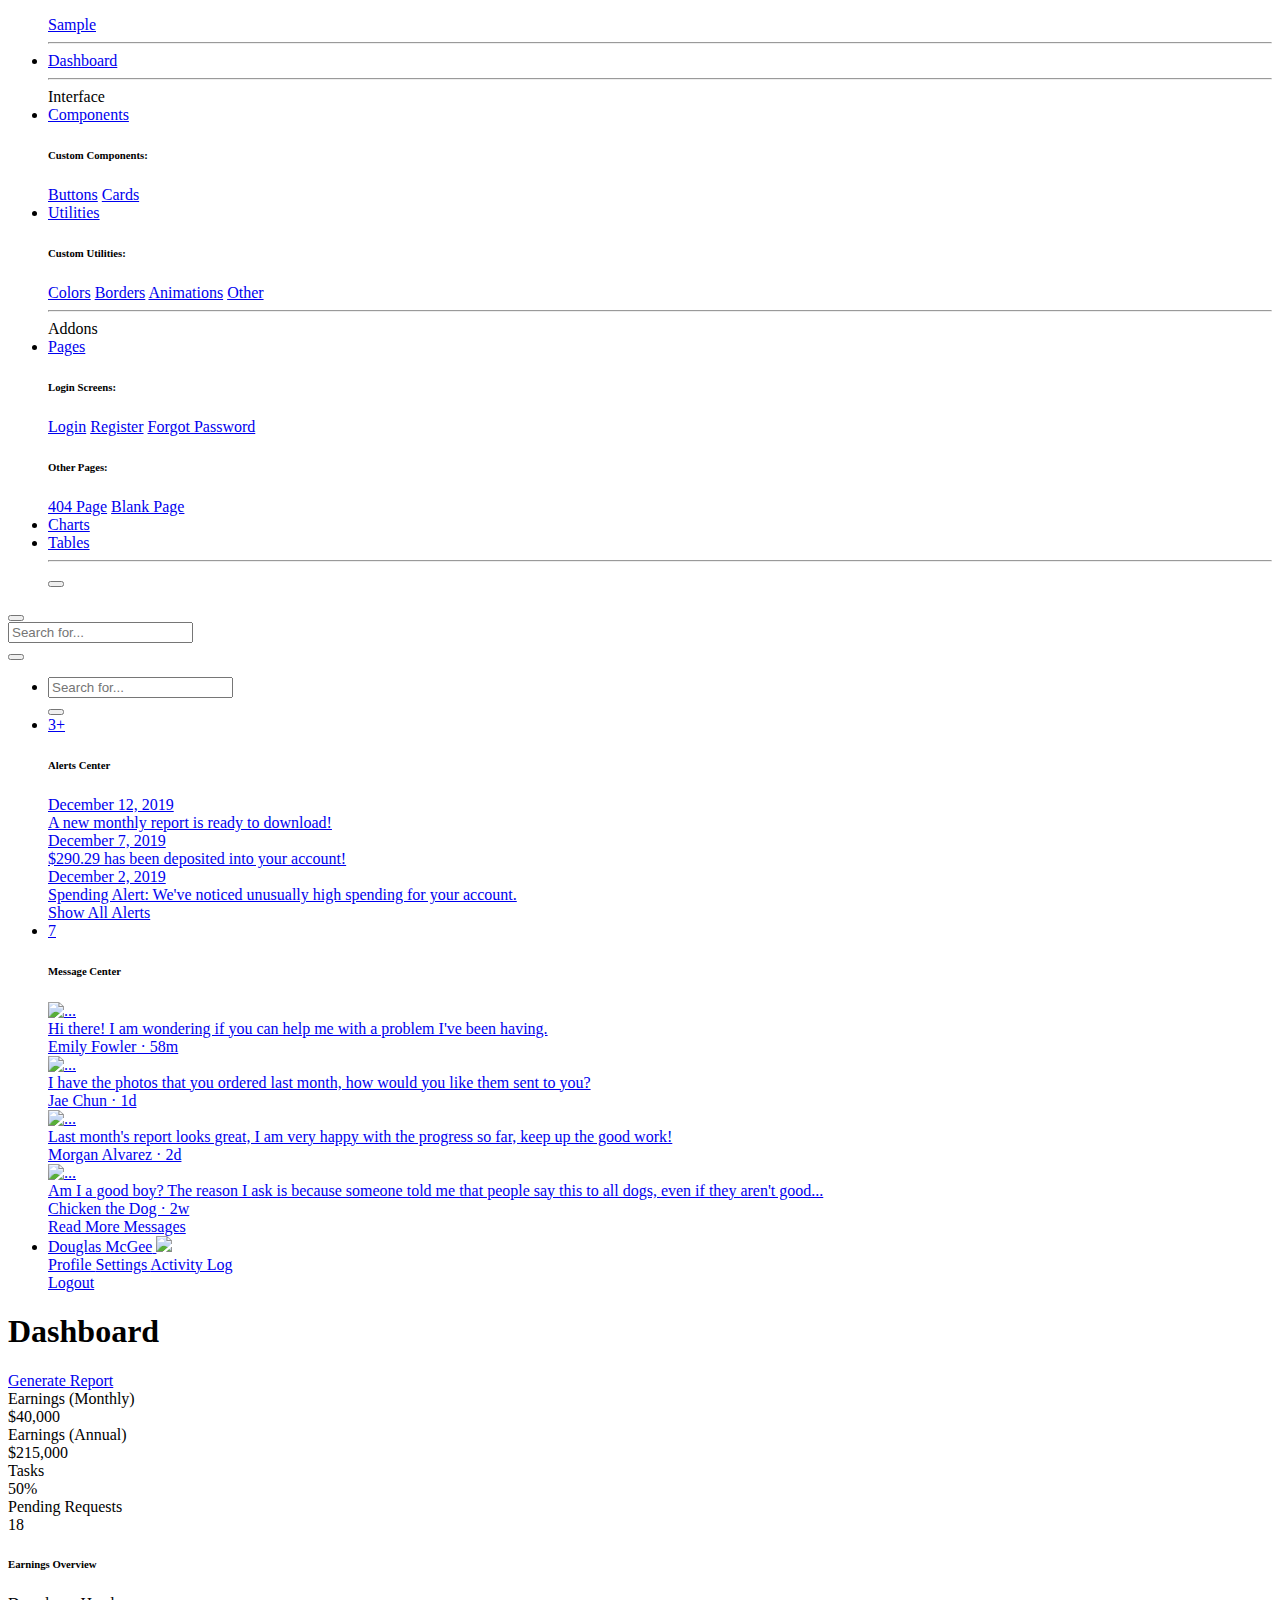
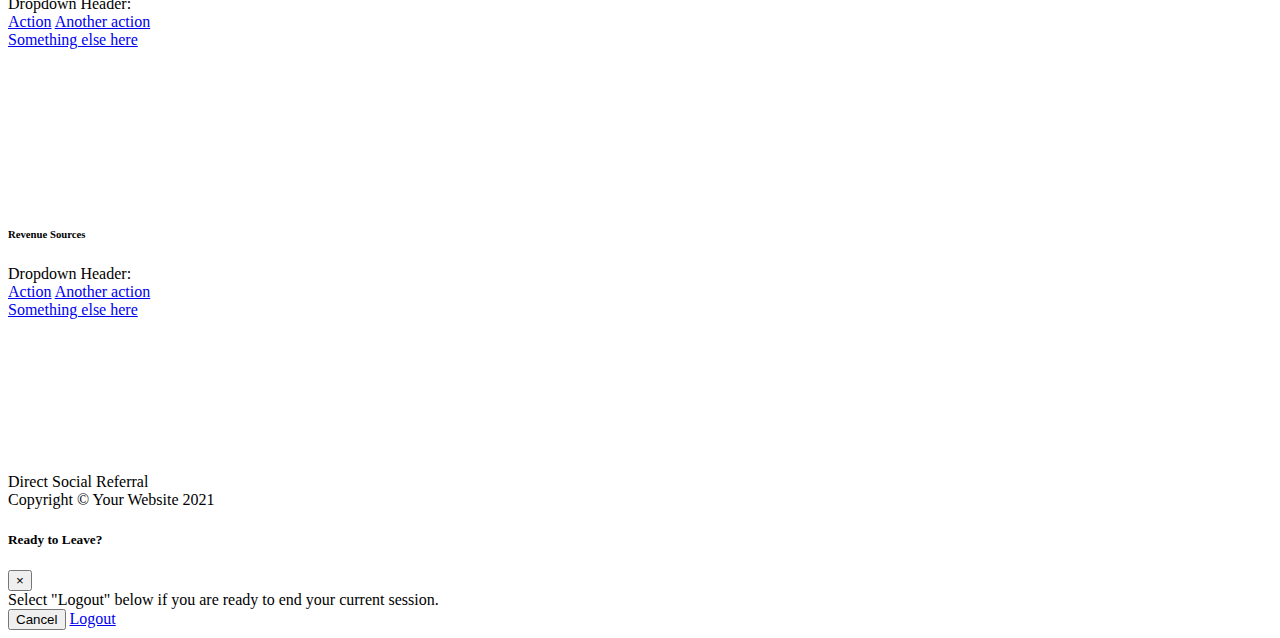
==== commit 57d54bfc: "html 약간 수정" ====
--- a/SpringBoot-Study_Planner/src/main/resources/templates/index.html
+++ b/SpringBoot-Study_Planner/src/main/resources/templates/index.html
@@ -1,21 +1,596 @@
 <!DOCTYPE html>
-<html lang="ko">
+<html lang="en">
+
 <head>
-    <meta charset="UTF-8">
-    <title>메인 페이지</title>
-    <link rel="stylesheet" href="/css/default.css">
+
+    <meta charset="utf-8">
+    <meta http-equiv="X-UA-Compatible" content="IE=edge">
+    <meta name="viewport" content="width=device-width, initial-scale=1, shrink-to-fit=no">
+    <meta name="description" content="">
+    <meta name="author" content="">
+
+    <title>Dashboard</title>
+
+    <!-- Custom fonts for this template-->
+    <link href="vendor/fontawesome-free/css/all.min.css" rel="stylesheet" type="text/css">
+    <link
+        href="https://fonts.googleapis.com/css?family=Nunito:200,200i,300,300i,400,400i,600,600i,700,700i,800,800i,900,900i"
+        rel="stylesheet">
+
+    <!-- Custom styles for this template-->
+    <link href="css/BootstrapBasic.css" rel="stylesheet">
+
 </head>
-<body>
-  <div id="container">
-      <h1>[ Study Planner ]</h1>
-      <div th:unless="${session.loginMember}" class="right">
-          <input type="image" src="C:\java\HTML\img\image\240_F_454099801_32LqElT2W1vgRQ6YRsp3h2IsKQxTCnaG.jpg" onclick="location.href='/member/join'">
-          <input type="image" src="" onclick="location.href='/member/login'">
-      </div>
-      <div th:if="${session.loginMember}" class="right">
-          <p>[[${session.loginMember.name}]] 님 환영합니다.</p>
-          <input type="button" onclick="location.href='/board/list'" value="시간표">
-          <input type="button" onclick="location.href='/member/logout'" value="로그아웃">
-      </div>
+
+<body id="page-top">
+
+    <!-- Page Wrapper -->
+    <div id="wrapper">
+
+        <!-- Sidebar -->
+        <ul class="navbar-nav bg-gradient-primary sidebar sidebar-dark accordion" id="accordionSidebar">
+
+            <!-- Sidebar - Brand -->
+            <a class="sidebar-brand d-flex align-items-center justify-content-center" href="index.html">
+                <div class="sidebar-brand-icon rotate-n-15">
+                    <i class="fas fa-laugh-wink"></i>
+                </div>
+                <div class="sidebar-brand-text mx-3">Sample</div>
+            </a>
+
+            <!-- Divider -->
+            <hr class="sidebar-divider my-0">
+
+            <!-- Nav Item - Dashboard -->
+            <li class="nav-item active">
+                <a class="nav-link" href="index.html">
+                    <i class="fas fa-fw fa-tachometer-alt"></i>
+                    <span>Dashboard</span></a>
+            </li>
+
+            <!-- Divider -->
+            <hr class="sidebar-divider">
+
+            <!-- Heading -->
+            <div class="sidebar-heading">
+                Interface
+            </div>
+
+            <!-- Nav Item - Pages Collapse Menu -->
+            <li class="nav-item">
+                <a class="nav-link collapsed" href="#" data-toggle="collapse" data-target="#collapseTwo"
+                    aria-expanded="true" aria-controls="collapseTwo">
+                    <i class="fas fa-fw fa-cog"></i>
+                    <span>Components</span>
+                </a>
+                <div id="collapseTwo" class="collapse" aria-labelledby="headingTwo" data-parent="#accordionSidebar">
+                    <div class="bg-white py-2 collapse-inner rounded">
+                        <h6 class="collapse-header">Custom Components:</h6>
+                        <a class="collapse-item" href="buttons.html">Buttons</a>
+                        <a class="collapse-item" href="cards.html">Cards</a>
+                    </div>
+                </div>
+            </li>
+
+            <!-- Nav Item - Utilities Collapse Menu -->
+            <li class="nav-item">
+                <a class="nav-link collapsed" href="#" data-toggle="collapse" data-target="#collapseUtilities"
+                    aria-expanded="true" aria-controls="collapseUtilities">
+                    <i class="fas fa-fw fa-wrench"></i>
+                    <span>Utilities</span>
+                </a>
+                <div id="collapseUtilities" class="collapse" aria-labelledby="headingUtilities"
+                    data-parent="#accordionSidebar">
+                    <div class="bg-white py-2 collapse-inner rounded">
+                        <h6 class="collapse-header">Custom Utilities:</h6>
+                        <a class="collapse-item" href="utilities-color.html">Colors</a>
+                        <a class="collapse-item" href="utilities-border.html">Borders</a>
+                        <a class="collapse-item" href="utilities-animation.html">Animations</a>
+                        <a class="collapse-item" href="utilities-other.html">Other</a>
+                    </div>
+                </div>
+            </li>
+
+            <!-- Divider -->
+            <hr class="sidebar-divider">
+
+            <!-- Heading -->
+            <div class="sidebar-heading">
+                Addons
+            </div>
+
+            <!-- Nav Item - Pages Collapse Menu -->
+            <li class="nav-item">
+                <a class="nav-link collapsed" href="#" data-toggle="collapse" data-target="#collapsePages"
+                    aria-expanded="true" aria-controls="collapsePages">
+                    <i class="fas fa-fw fa-folder"></i>
+                    <span>Pages</span>
+                </a>
+                <div id="collapsePages" class="collapse" aria-labelledby="headingPages" data-parent="#accordionSidebar">
+                    <div class="bg-white py-2 collapse-inner rounded">
+                        <h6 class="collapse-header">Login Screens:</h6>
+                        <a class="collapse-item" href="login.html">Login</a>
+                        <a class="collapse-item" href="register.html">Register</a>
+                        <a class="collapse-item" href="forgot-password.html">Forgot Password</a>
+                        <div class="collapse-divider"></div>
+                        <h6 class="collapse-header">Other Pages:</h6>
+                        <a class="collapse-item" href="404.html">404 Page</a>
+                        <a class="collapse-item" href="blank.html">Blank Page</a>
+                    </div>
+                </div>
+            </li>
+
+            <!-- Nav Item - Charts -->
+            <li class="nav-item">
+                <a class="nav-link" href="charts.html">
+                    <i class="fas fa-fw fa-chart-area"></i>
+                    <span>Charts</span></a>
+            </li>
+
+            <!-- Nav Item - Tables -->
+            <li class="nav-item">
+                <a class="nav-link" href="tables.html">
+                    <i class="fas fa-fw fa-table"></i>
+                    <span>Tables</span></a>
+            </li>
+
+            <!-- Divider -->
+            <hr class="sidebar-divider d-none d-md-block">
+
+            <!-- Sidebar Toggler (Sidebar) -->
+            <div class="text-center d-none d-md-inline">
+                <button class="rounded-circle border-0" id="sidebarToggle"></button>
+            </div>
+
+        </ul>
+        <!-- End of Sidebar -->
+
+        <!-- Content Wrapper -->
+        <div id="content-wrapper" class="d-flex flex-column">
+
+            <!-- Main Content -->
+            <div id="content">
+
+                <!-- Topbar -->
+                <nav class="navbar navbar-expand navbar-light bg-white topbar mb-4 static-top shadow">
+
+                    <!-- Sidebar Toggle (Topbar) -->
+                    <button id="sidebarToggleTop" class="btn btn-link d-md-none rounded-circle mr-3">
+                        <i class="fa fa-bars"></i>
+                    </button>
+
+                    <!-- Topbar Search -->
+                    <form
+                        class="d-none d-sm-inline-block form-inline mr-auto ml-md-3 my-2 my-md-0 mw-100 navbar-search">
+                        <div class="input-group">
+                            <input type="text" class="form-control bg-light border-0 small" placeholder="Search for..."
+                                aria-label="Search" aria-describedby="basic-addon2">
+                            <div class="input-group-append">
+                                <button class="btn btn-primary" type="button">
+                                    <i class="fas fa-search fa-sm"></i>
+                                </button>
+                            </div>
+                        </div>
+                    </form>
+
+                    <!-- Topbar Navbar -->
+                    <ul class="navbar-nav ml-auto">
+
+                        <!-- Nav Item - Search Dropdown (Visible Only XS) -->
+                        <li class="nav-item dropdown no-arrow d-sm-none">
+                            <a class="nav-link dropdown-toggle" href="#" id="searchDropdown" role="button"
+                                data-toggle="dropdown" aria-haspopup="true" aria-expanded="false">
+                                <i class="fas fa-search fa-fw"></i>
+                            </a>
+                            <!-- Dropdown - Messages -->
+                            <div class="dropdown-menu dropdown-menu-right p-3 shadow animated--grow-in"
+                                aria-labelledby="searchDropdown">
+                                <form class="form-inline mr-auto w-100 navbar-search">
+                                    <div class="input-group">
+                                        <input type="text" class="form-control bg-light border-0 small"
+                                            placeholder="Search for..." aria-label="Search"
+                                            aria-describedby="basic-addon2">
+                                        <div class="input-group-append">
+                                            <button class="btn btn-primary" type="button">
+                                                <i class="fas fa-search fa-sm"></i>
+                                            </button>
+                                        </div>
+                                    </div>
+                                </form>
+                            </div>
+                        </li>
+
+                        <!-- Nav Item - Alerts -->
+                        <li class="nav-item dropdown no-arrow mx-1">
+                            <a class="nav-link dropdown-toggle" href="#" id="alertsDropdown" role="button"
+                                data-toggle="dropdown" aria-haspopup="true" aria-expanded="false">
+                                <i class="fas fa-bell fa-fw"></i>
+                                <!-- Counter - Alerts -->
+                                <span class="badge badge-danger badge-counter">3+</span>
+                            </a>
+                            <!-- Dropdown - Alerts -->
+                            <div class="dropdown-list dropdown-menu dropdown-menu-right shadow animated--grow-in"
+                                aria-labelledby="alertsDropdown">
+                                <h6 class="dropdown-header">
+                                    Alerts Center
+                                </h6>
+                                <a class="dropdown-item d-flex align-items-center" href="#">
+                                    <div class="mr-3">
+                                        <div class="icon-circle bg-primary">
+                                            <i class="fas fa-file-alt text-white"></i>
+                                        </div>
+                                    </div>
+                                    <div>
+                                        <div class="small text-gray-500">December 12, 2019</div>
+                                        <span class="font-weight-bold">A new monthly report is ready to download!</span>
+                                    </div>
+                                </a>
+                                <a class="dropdown-item d-flex align-items-center" href="#">
+                                    <div class="mr-3">
+                                        <div class="icon-circle bg-success">
+                                            <i class="fas fa-donate text-white"></i>
+                                        </div>
+                                    </div>
+                                    <div>
+                                        <div class="small text-gray-500">December 7, 2019</div>
+                                        $290.29 has been deposited into your account!
+                                    </div>
+                                </a>
+                                <a class="dropdown-item d-flex align-items-center" href="#">
+                                    <div class="mr-3">
+                                        <div class="icon-circle bg-warning">
+                                            <i class="fas fa-exclamation-triangle text-white"></i>
+                                        </div>
+                                    </div>
+                                    <div>
+                                        <div class="small text-gray-500">December 2, 2019</div>
+                                        Spending Alert: We've noticed unusually high spending for your account.
+                                    </div>
+                                </a>
+                                <a class="dropdown-item text-center small text-gray-500" href="#">Show All Alerts</a>
+                            </div>
+                        </li>
+
+                        <!-- Nav Item - Messages -->
+                        <li class="nav-item dropdown no-arrow mx-1">
+                            <a class="nav-link dropdown-toggle" href="#" id="messagesDropdown" role="button"
+                                data-toggle="dropdown" aria-haspopup="true" aria-expanded="false">
+                                <i class="fas fa-envelope fa-fw"></i>
+                                <!-- Counter - Messages -->
+                                <span class="badge badge-danger badge-counter">7</span>
+                            </a>
+                            <!-- Dropdown - Messages -->
+                            <div class="dropdown-list dropdown-menu dropdown-menu-right shadow animated--grow-in"
+                                aria-labelledby="messagesDropdown">
+                                <h6 class="dropdown-header">
+                                    Message Center
+                                </h6>
+                                <a class="dropdown-item d-flex align-items-center" href="#">
+                                    <div class="dropdown-list-image mr-3">
+                                        <img class="rounded-circle" src="img/undraw_profile_1.svg"
+                                            alt="...">
+                                        <div class="status-indicator bg-success"></div>
+                                    </div>
+                                    <div class="font-weight-bold">
+                                        <div class="text-truncate">Hi there! I am wondering if you can help me with a
+                                            problem I've been having.</div>
+                                        <div class="small text-gray-500">Emily Fowler · 58m</div>
+                                    </div>
+                                </a>
+                                <a class="dropdown-item d-flex align-items-center" href="#">
+                                    <div class="dropdown-list-image mr-3">
+                                        <img class="rounded-circle" src="img/undraw_profile_2.svg"
+                                            alt="...">
+                                        <div class="status-indicator"></div>
+                                    </div>
+                                    <div>
+                                        <div class="text-truncate">I have the photos that you ordered last month, how
+                                            would you like them sent to you?</div>
+                                        <div class="small text-gray-500">Jae Chun · 1d</div>
+                                    </div>
+                                </a>
+                                <a class="dropdown-item d-flex align-items-center" href="#">
+                                    <div class="dropdown-list-image mr-3">
+                                        <img class="rounded-circle" src="img/undraw_profile_3.svg"
+                                            alt="...">
+                                        <div class="status-indicator bg-warning"></div>
+                                    </div>
+                                    <div>
+                                        <div class="text-truncate">Last month's report looks great, I am very happy with
+                                            the progress so far, keep up the good work!</div>
+                                        <div class="small text-gray-500">Morgan Alvarez · 2d</div>
+                                    </div>
+                                </a>
+                                <a class="dropdown-item d-flex align-items-center" href="#">
+                                    <div class="dropdown-list-image mr-3">
+                                        <img class="rounded-circle" src="https://source.unsplash.com/Mv9hjnEUHR4/60x60"
+                                            alt="...">
+                                        <div class="status-indicator bg-success"></div>
+                                    </div>
+                                    <div>
+                                        <div class="text-truncate">Am I a good boy? The reason I ask is because someone
+                                            told me that people say this to all dogs, even if they aren't good...</div>
+                                        <div class="small text-gray-500">Chicken the Dog · 2w</div>
+                                    </div>
+                                </a>
+                                <a class="dropdown-item text-center small text-gray-500" href="#">Read More Messages</a>
+                            </div>
+                        </li>
+
+                        <div class="topbar-divider d-none d-sm-block"></div>
+
+                        <!-- Nav Item - User Information -->
+                        <li class="nav-item dropdown no-arrow">
+                            <a class="nav-link dropdown-toggle" href="#" id="userDropdown" role="button"
+                                data-toggle="dropdown" aria-haspopup="true" aria-expanded="false">
+                                <span class="mr-2 d-none d-lg-inline text-gray-600 small">Douglas McGee</span>
+                                <img class="img-profile rounded-circle"
+                                    src="img/undraw_profile.svg">
+                            </a>
+                            <!-- Dropdown - User Information -->
+                            <div class="dropdown-menu dropdown-menu-right shadow animated--grow-in"
+                                aria-labelledby="userDropdown">
+                                <a class="dropdown-item" href="#">
+                                    <i class="fas fa-user fa-sm fa-fw mr-2 text-gray-400"></i>
+                                    Profile
+                                </a>
+                                <a class="dropdown-item" href="#">
+                                    <i class="fas fa-cogs fa-sm fa-fw mr-2 text-gray-400"></i>
+                                    Settings
+                                </a>
+                                <a class="dropdown-item" href="#">
+                                    <i class="fas fa-list fa-sm fa-fw mr-2 text-gray-400"></i>
+                                    Activity Log
+                                </a>
+                                <div class="dropdown-divider"></div>
+                                <a class="dropdown-item" href="#" data-toggle="modal" data-target="#logoutModal">
+                                    <i class="fas fa-sign-out-alt fa-sm fa-fw mr-2 text-gray-400"></i>
+                                    Logout
+                                </a>
+                            </div>
+                        </li>
+
+                    </ul>
+
+                </nav>
+                <!-- End of Topbar -->
+
+                <!-- Begin Page Content -->
+                <div class="container-fluid">
+
+                    <!-- Page Heading -->
+                    <div class="d-sm-flex align-items-center justify-content-between mb-4">
+                        <h1 class="h3 mb-0 text-gray-800">Dashboard</h1>
+                        <a href="#" class="d-none d-sm-inline-block btn btn-sm btn-primary shadow-sm"><i
+                                class="fas fa-download fa-sm text-white-50"></i> Generate Report</a>
+                    </div>
+
+                    <!-- Content Row -->
+                    <div class="row">
+
+                        <!-- Earnings (Monthly) Card Example -->
+                        <div class="col-xl-3 col-md-6 mb-4">
+                            <div class="card border-left-primary shadow h-100 py-2">
+                                <div class="card-body">
+                                    <div class="row no-gutters align-items-center">
+                                        <div class="col mr-2">
+                                            <div class="text-xs font-weight-bold text-primary text-uppercase mb-1">
+                                                Earnings (Monthly)</div>
+                                            <div class="h5 mb-0 font-weight-bold text-gray-800">$40,000</div>
+                                        </div>
+                                        <div class="col-auto">
+                                            <i class="fas fa-calendar fa-2x text-gray-300"></i>
+                                        </div>
+                                    </div>
+                                </div>
+                            </div>
+                        </div>
+
+                        <!-- Earnings (Monthly) Card Example -->
+                        <div class="col-xl-3 col-md-6 mb-4">
+                            <div class="card border-left-success shadow h-100 py-2">
+                                <div class="card-body">
+                                    <div class="row no-gutters align-items-center">
+                                        <div class="col mr-2">
+                                            <div class="text-xs font-weight-bold text-success text-uppercase mb-1">
+                                                Earnings (Annual)</div>
+                                            <div class="h5 mb-0 font-weight-bold text-gray-800">$215,000</div>
+                                        </div>
+                                        <div class="col-auto">
+                                            <i class="fas fa-dollar-sign fa-2x text-gray-300"></i>
+                                        </div>
+                                    </div>
+                                </div>
+                            </div>
+                        </div>
+
+                        <!-- Earnings (Monthly) Card Example -->
+                        <div class="col-xl-3 col-md-6 mb-4">
+                            <div class="card border-left-info shadow h-100 py-2">
+                                <div class="card-body">
+                                    <div class="row no-gutters align-items-center">
+                                        <div class="col mr-2">
+                                            <div class="text-xs font-weight-bold text-info text-uppercase mb-1">Tasks
+                                            </div>
+                                            <div class="row no-gutters align-items-center">
+                                                <div class="col-auto">
+                                                    <div class="h5 mb-0 mr-3 font-weight-bold text-gray-800">50%</div>
+                                                </div>
+                                                <div class="col">
+                                                    <div class="progress progress-sm mr-2">
+                                                        <div class="progress-bar bg-info" role="progressbar"
+                                                            style="width: 50%" aria-valuenow="50" aria-valuemin="0"
+                                                            aria-valuemax="100"></div>
+                                                    </div>
+                                                </div>
+                                            </div>
+                                        </div>
+                                        <div class="col-auto">
+                                            <i class="fas fa-clipboard-list fa-2x text-gray-300"></i>
+                                        </div>
+                                    </div>
+                                </div>
+                            </div>
+                        </div>
+
+                        <!-- Pending Requests Card Example -->
+                        <div class="col-xl-3 col-md-6 mb-4">
+                            <div class="card border-left-warning shadow h-100 py-2">
+                                <div class="card-body">
+                                    <div class="row no-gutters align-items-center">
+                                        <div class="col mr-2">
+                                            <div class="text-xs font-weight-bold text-warning text-uppercase mb-1">
+                                                Pending Requests</div>
+                                            <div class="h5 mb-0 font-weight-bold text-gray-800">18</div>
+                                        </div>
+                                        <div class="col-auto">
+                                            <i class="fas fa-comments fa-2x text-gray-300"></i>
+                                        </div>
+                                    </div>
+                                </div>
+                            </div>
+                        </div>
+                    </div>
+
+                    <!-- Content Row -->
+
+                    <div class="row">
+
+                        <!-- Area Chart -->
+                        <div class="col-xl-8 col-lg-7">
+                            <div class="card shadow mb-4">
+                                <!-- Card Header - Dropdown -->
+                                <div
+                                    class="card-header py-3 d-flex flex-row align-items-center justify-content-between">
+                                    <h6 class="m-0 font-weight-bold text-primary">Earnings Overview</h6>
+                                    <div class="dropdown no-arrow">
+                                        <a class="dropdown-toggle" href="#" role="button" id="dropdownMenuLink"
+                                            data-toggle="dropdown" aria-haspopup="true" aria-expanded="false">
+                                            <i class="fas fa-ellipsis-v fa-sm fa-fw text-gray-400"></i>
+                                        </a>
+                                        <div class="dropdown-menu dropdown-menu-right shadow animated--fade-in"
+                                            aria-labelledby="dropdownMenuLink">
+                                            <div class="dropdown-header">Dropdown Header:</div>
+                                            <a class="dropdown-item" href="#">Action</a>
+                                            <a class="dropdown-item" href="#">Another action</a>
+                                            <div class="dropdown-divider"></div>
+                                            <a class="dropdown-item" href="#">Something else here</a>
+                                        </div>
+                                    </div>
+                                </div>
+                                <!-- Card Body -->
+                                <div class="card-body">
+                                    <div class="chart-area">
+                                        <canvas id="myAreaChart"></canvas>
+                                    </div>
+                                </div>
+                            </div>
+                        </div>
+
+                        <!-- Pie Chart -->
+                        <div class="col-xl-4 col-lg-5">
+                            <div class="card shadow mb-4">
+                                <!-- Card Header - Dropdown -->
+                                <div
+                                    class="card-header py-3 d-flex flex-row align-items-center justify-content-between">
+                                    <h6 class="m-0 font-weight-bold text-primary">Revenue Sources</h6>
+                                    <div class="dropdown no-arrow">
+                                        <a class="dropdown-toggle" href="#" role="button" id="dropdownMenuLink"
+                                            data-toggle="dropdown" aria-haspopup="true" aria-expanded="false">
+                                            <i class="fas fa-ellipsis-v fa-sm fa-fw text-gray-400"></i>
+                                        </a>
+                                        <div class="dropdown-menu dropdown-menu-right shadow animated--fade-in"
+                                            aria-labelledby="dropdownMenuLink">
+                                            <div class="dropdown-header">Dropdown Header:</div>
+                                            <a class="dropdown-item" href="#">Action</a>
+                                            <a class="dropdown-item" href="#">Another action</a>
+                                            <div class="dropdown-divider"></div>
+                                            <a class="dropdown-item" href="#">Something else here</a>
+                                        </div>
+                                    </div>
+                                </div>
+                                <!-- Card Body -->
+                                <div class="card-body">
+                                    <div class="chart-pie pt-4 pb-2">
+                                        <canvas id="myPieChart"></canvas>
+                                    </div>
+                                    <div class="mt-4 text-center small">
+                                        <span class="mr-2">
+                                            <i class="fas fa-circle text-primary"></i> Direct
+                                        </span>
+                                        <span class="mr-2">
+                                            <i class="fas fa-circle text-success"></i> Social
+                                        </span>
+                                        <span class="mr-2">
+                                            <i class="fas fa-circle text-info"></i> Referral
+                                        </span>
+                                    </div>
+                                </div>
+                            </div>
+                        </div>
+                    </div>
+
+            </div>
+            <!-- End of Main Content -->
+
+            <!-- Footer -->
+            <footer class="sticky-footer bg-white">
+                <div class="container my-auto">
+                    <div class="copyright text-center my-auto">
+                        <span>Copyright &copy; Your Website 2021</span>
+                    </div>
+                </div>
+            </footer>
+            <!-- End of Footer -->
+
+        </div>
+        <!-- End of Content Wrapper -->
+
+    </div>
+    <!-- End of Page Wrapper -->
+
+    <!-- Scroll to Top Button-->
+    <a class="scroll-to-top rounded" href="#page-top">
+        <i class="fas fa-angle-up"></i>
+    </a>
+
+    <!-- Logout Modal-->
+    <div class="modal fade" id="logoutModal" tabindex="-1" role="dialog" aria-labelledby="exampleModalLabel"
+        aria-hidden="true">
+        <div class="modal-dialog" role="document">
+            <div class="modal-content">
+                <div class="modal-header">
+                    <h5 class="modal-title" id="exampleModalLabel">Ready to Leave?</h5>
+                    <button class="close" type="button" data-dismiss="modal" aria-label="Close">
+                        <span aria-hidden="true">×</span>
+                    </button>
+                </div>
+                <div class="modal-body">Select "Logout" below if you are ready to end your current session.</div>
+                <div class="modal-footer">
+                    <button class="btn btn-secondary" type="button" data-dismiss="modal">Cancel</button>
+                    <a class="btn btn-primary" href="login.html">Logout</a>
+                </div>
+            </div>
+        </div>
+    </div>
+
+    <!-- Bootstrap core JavaScript-->
+    <script src="vendor/jquery/jquery.min.js"></script>
+    <script src="vendor/bootstrap/js/bootstrap.bundle.min.js"></script>
+
+    <!-- Core plugin JavaScript-->
+    <script src="vendor/jquery-easing/jquery.easing.min.js"></script>
+
+    <!-- Custom scripts for all pages-->
+    <script src="js/SE.js"></script>
+
+    <!-- Page level plugins -->
+    <script src="vendor/chart.js/Chart.min.js"></script>
+
+    <!-- Page level custom scripts -->
+    <script src="js/demo/chart-area-demo.js"></script>
+    <script src="js/demo/chart-pie-demo.js"></script>
+
 </body>
+
 </html>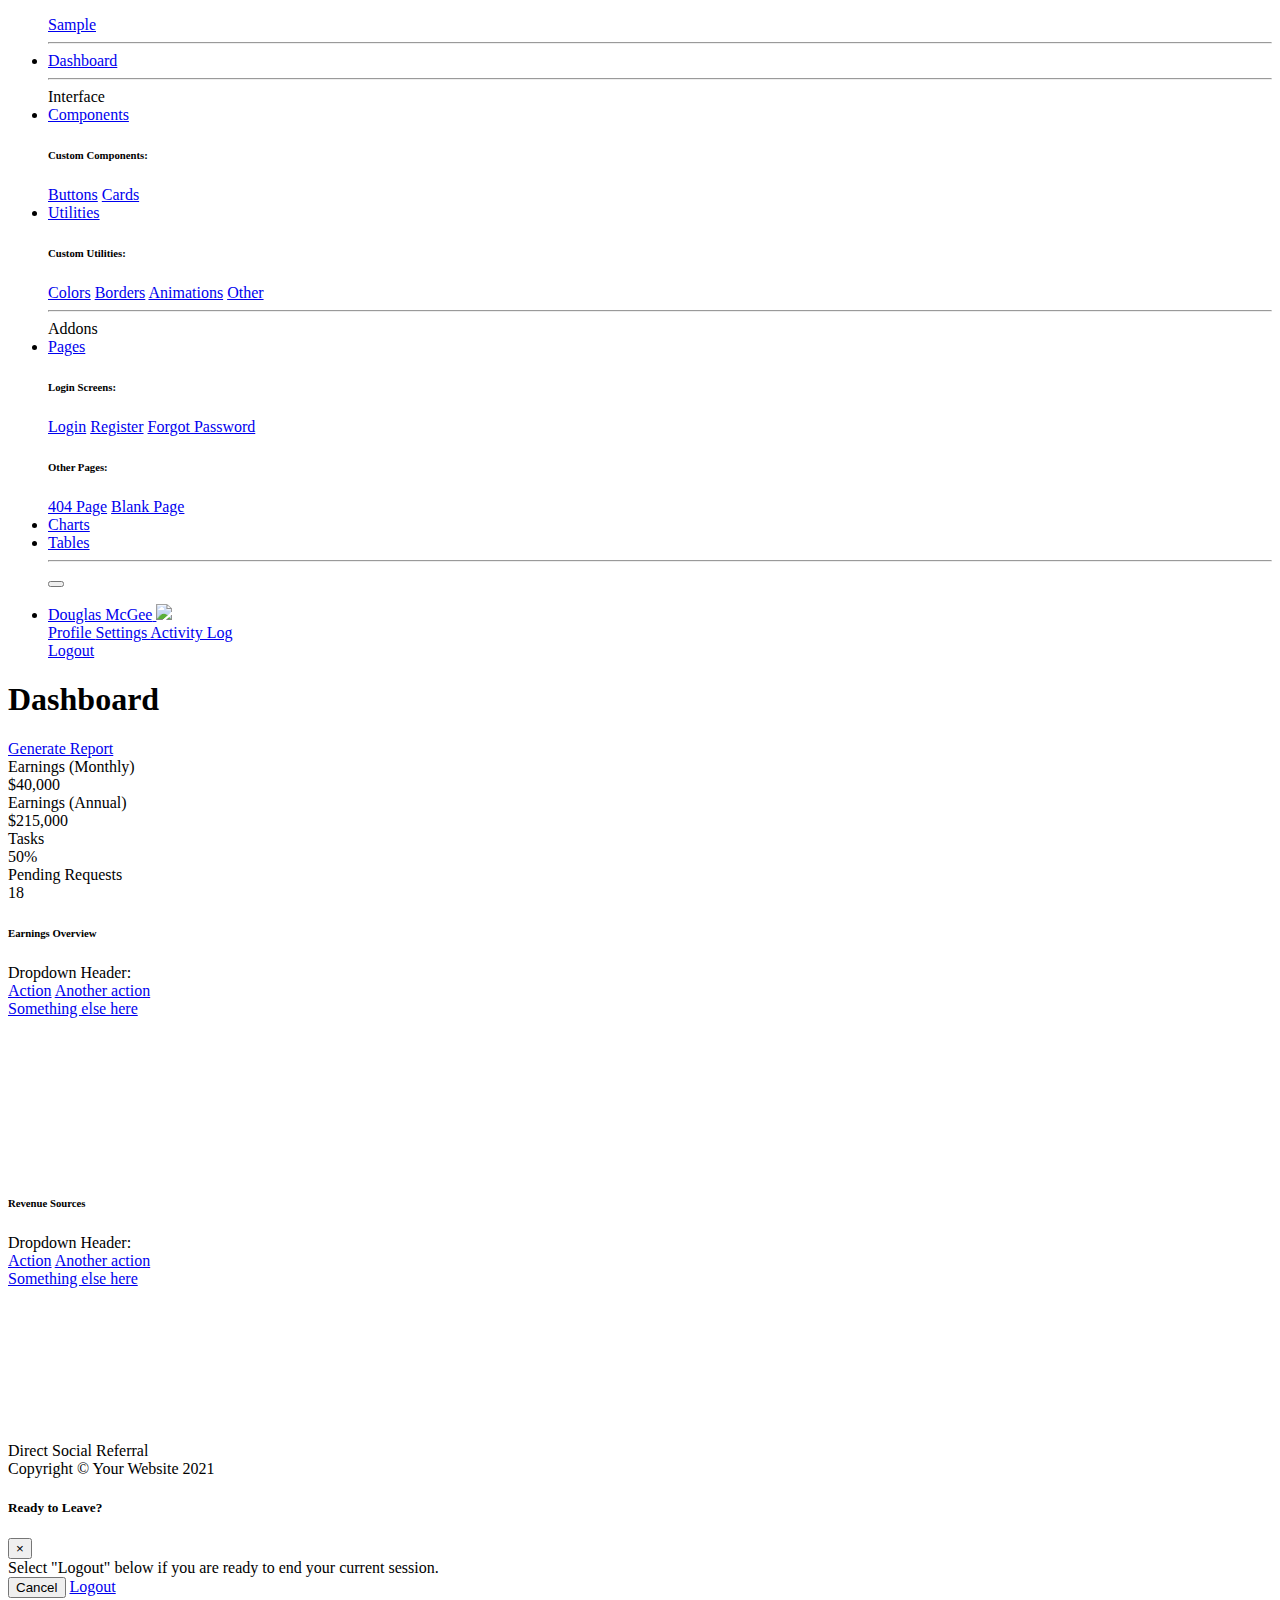
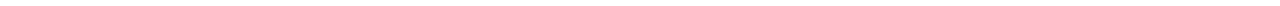
==== commit ec2a182b: "add intercepter" ====
--- a/SpringBoot-Study_Planner/src/main/resources/templates/index.html
+++ b/SpringBoot-Study_Planner/src/main/resources/templates/index.html
@@ -153,170 +153,8 @@
 
                 <!-- Topbar -->
                 <nav class="navbar navbar-expand navbar-light bg-white topbar mb-4 static-top shadow">
-
-                    <!-- Sidebar Toggle (Topbar) -->
-                    <button id="sidebarToggleTop" class="btn btn-link d-md-none rounded-circle mr-3">
-                        <i class="fa fa-bars"></i>
-                    </button>
-
-                    <!-- Topbar Search -->
-                    <form
-                        class="d-none d-sm-inline-block form-inline mr-auto ml-md-3 my-2 my-md-0 mw-100 navbar-search">
-                        <div class="input-group">
-                            <input type="text" class="form-control bg-light border-0 small" placeholder="Search for..."
-                                aria-label="Search" aria-describedby="basic-addon2">
-                            <div class="input-group-append">
-                                <button class="btn btn-primary" type="button">
-                                    <i class="fas fa-search fa-sm"></i>
-                                </button>
-                            </div>
-                        </div>
-                    </form>
-
                     <!-- Topbar Navbar -->
                     <ul class="navbar-nav ml-auto">
-
-                        <!-- Nav Item - Search Dropdown (Visible Only XS) -->
-                        <li class="nav-item dropdown no-arrow d-sm-none">
-                            <a class="nav-link dropdown-toggle" href="#" id="searchDropdown" role="button"
-                                data-toggle="dropdown" aria-haspopup="true" aria-expanded="false">
-                                <i class="fas fa-search fa-fw"></i>
-                            </a>
-                            <!-- Dropdown - Messages -->
-                            <div class="dropdown-menu dropdown-menu-right p-3 shadow animated--grow-in"
-                                aria-labelledby="searchDropdown">
-                                <form class="form-inline mr-auto w-100 navbar-search">
-                                    <div class="input-group">
-                                        <input type="text" class="form-control bg-light border-0 small"
-                                            placeholder="Search for..." aria-label="Search"
-                                            aria-describedby="basic-addon2">
-                                        <div class="input-group-append">
-                                            <button class="btn btn-primary" type="button">
-                                                <i class="fas fa-search fa-sm"></i>
-                                            </button>
-                                        </div>
-                                    </div>
-                                </form>
-                            </div>
-                        </li>
-
-                        <!-- Nav Item - Alerts -->
-                        <li class="nav-item dropdown no-arrow mx-1">
-                            <a class="nav-link dropdown-toggle" href="#" id="alertsDropdown" role="button"
-                                data-toggle="dropdown" aria-haspopup="true" aria-expanded="false">
-                                <i class="fas fa-bell fa-fw"></i>
-                                <!-- Counter - Alerts -->
-                                <span class="badge badge-danger badge-counter">3+</span>
-                            </a>
-                            <!-- Dropdown - Alerts -->
-                            <div class="dropdown-list dropdown-menu dropdown-menu-right shadow animated--grow-in"
-                                aria-labelledby="alertsDropdown">
-                                <h6 class="dropdown-header">
-                                    Alerts Center
-                                </h6>
-                                <a class="dropdown-item d-flex align-items-center" href="#">
-                                    <div class="mr-3">
-                                        <div class="icon-circle bg-primary">
-                                            <i class="fas fa-file-alt text-white"></i>
-                                        </div>
-                                    </div>
-                                    <div>
-                                        <div class="small text-gray-500">December 12, 2019</div>
-                                        <span class="font-weight-bold">A new monthly report is ready to download!</span>
-                                    </div>
-                                </a>
-                                <a class="dropdown-item d-flex align-items-center" href="#">
-                                    <div class="mr-3">
-                                        <div class="icon-circle bg-success">
-                                            <i class="fas fa-donate text-white"></i>
-                                        </div>
-                                    </div>
-                                    <div>
-                                        <div class="small text-gray-500">December 7, 2019</div>
-                                        $290.29 has been deposited into your account!
-                                    </div>
-                                </a>
-                                <a class="dropdown-item d-flex align-items-center" href="#">
-                                    <div class="mr-3">
-                                        <div class="icon-circle bg-warning">
-                                            <i class="fas fa-exclamation-triangle text-white"></i>
-                                        </div>
-                                    </div>
-                                    <div>
-                                        <div class="small text-gray-500">December 2, 2019</div>
-                                        Spending Alert: We've noticed unusually high spending for your account.
-                                    </div>
-                                </a>
-                                <a class="dropdown-item text-center small text-gray-500" href="#">Show All Alerts</a>
-                            </div>
-                        </li>
-
-                        <!-- Nav Item - Messages -->
-                        <li class="nav-item dropdown no-arrow mx-1">
-                            <a class="nav-link dropdown-toggle" href="#" id="messagesDropdown" role="button"
-                                data-toggle="dropdown" aria-haspopup="true" aria-expanded="false">
-                                <i class="fas fa-envelope fa-fw"></i>
-                                <!-- Counter - Messages -->
-                                <span class="badge badge-danger badge-counter">7</span>
-                            </a>
-                            <!-- Dropdown - Messages -->
-                            <div class="dropdown-list dropdown-menu dropdown-menu-right shadow animated--grow-in"
-                                aria-labelledby="messagesDropdown">
-                                <h6 class="dropdown-header">
-                                    Message Center
-                                </h6>
-                                <a class="dropdown-item d-flex align-items-center" href="#">
-                                    <div class="dropdown-list-image mr-3">
-                                        <img class="rounded-circle" src="img/undraw_profile_1.svg"
-                                            alt="...">
-                                        <div class="status-indicator bg-success"></div>
-                                    </div>
-                                    <div class="font-weight-bold">
-                                        <div class="text-truncate">Hi there! I am wondering if you can help me with a
-                                            problem I've been having.</div>
-                                        <div class="small text-gray-500">Emily Fowler · 58m</div>
-                                    </div>
-                                </a>
-                                <a class="dropdown-item d-flex align-items-center" href="#">
-                                    <div class="dropdown-list-image mr-3">
-                                        <img class="rounded-circle" src="img/undraw_profile_2.svg"
-                                            alt="...">
-                                        <div class="status-indicator"></div>
-                                    </div>
-                                    <div>
-                                        <div class="text-truncate">I have the photos that you ordered last month, how
-                                            would you like them sent to you?</div>
-                                        <div class="small text-gray-500">Jae Chun · 1d</div>
-                                    </div>
-                                </a>
-                                <a class="dropdown-item d-flex align-items-center" href="#">
-                                    <div class="dropdown-list-image mr-3">
-                                        <img class="rounded-circle" src="img/undraw_profile_3.svg"
-                                            alt="...">
-                                        <div class="status-indicator bg-warning"></div>
-                                    </div>
-                                    <div>
-                                        <div class="text-truncate">Last month's report looks great, I am very happy with
-                                            the progress so far, keep up the good work!</div>
-                                        <div class="small text-gray-500">Morgan Alvarez · 2d</div>
-                                    </div>
-                                </a>
-                                <a class="dropdown-item d-flex align-items-center" href="#">
-                                    <div class="dropdown-list-image mr-3">
-                                        <img class="rounded-circle" src="https://source.unsplash.com/Mv9hjnEUHR4/60x60"
-                                            alt="...">
-                                        <div class="status-indicator bg-success"></div>
-                                    </div>
-                                    <div>
-                                        <div class="text-truncate">Am I a good boy? The reason I ask is because someone
-                                            told me that people say this to all dogs, even if they aren't good...</div>
-                                        <div class="small text-gray-500">Chicken the Dog · 2w</div>
-                                    </div>
-                                </a>
-                                <a class="dropdown-item text-center small text-gray-500" href="#">Read More Messages</a>
-                            </div>
-                        </li>
-
                         <div class="topbar-divider d-none d-sm-block"></div>
 
                         <!-- Nav Item - User Information -->
@@ -349,9 +187,7 @@
                                 </a>
                             </div>
                         </li>
-
                     </ul>
-
                 </nav>
                 <!-- End of Topbar -->
 
@@ -568,7 +404,7 @@
                 <div class="modal-body">Select "Logout" below if you are ready to end your current session.</div>
                 <div class="modal-footer">
                     <button class="btn btn-secondary" type="button" data-dismiss="modal">Cancel</button>
-                    <a class="btn btn-primary" href="login.html">Logout</a>
+                    <a class="btn btn-primary" href="/logout">Logout</a>
                 </div>
             </div>
         </div>
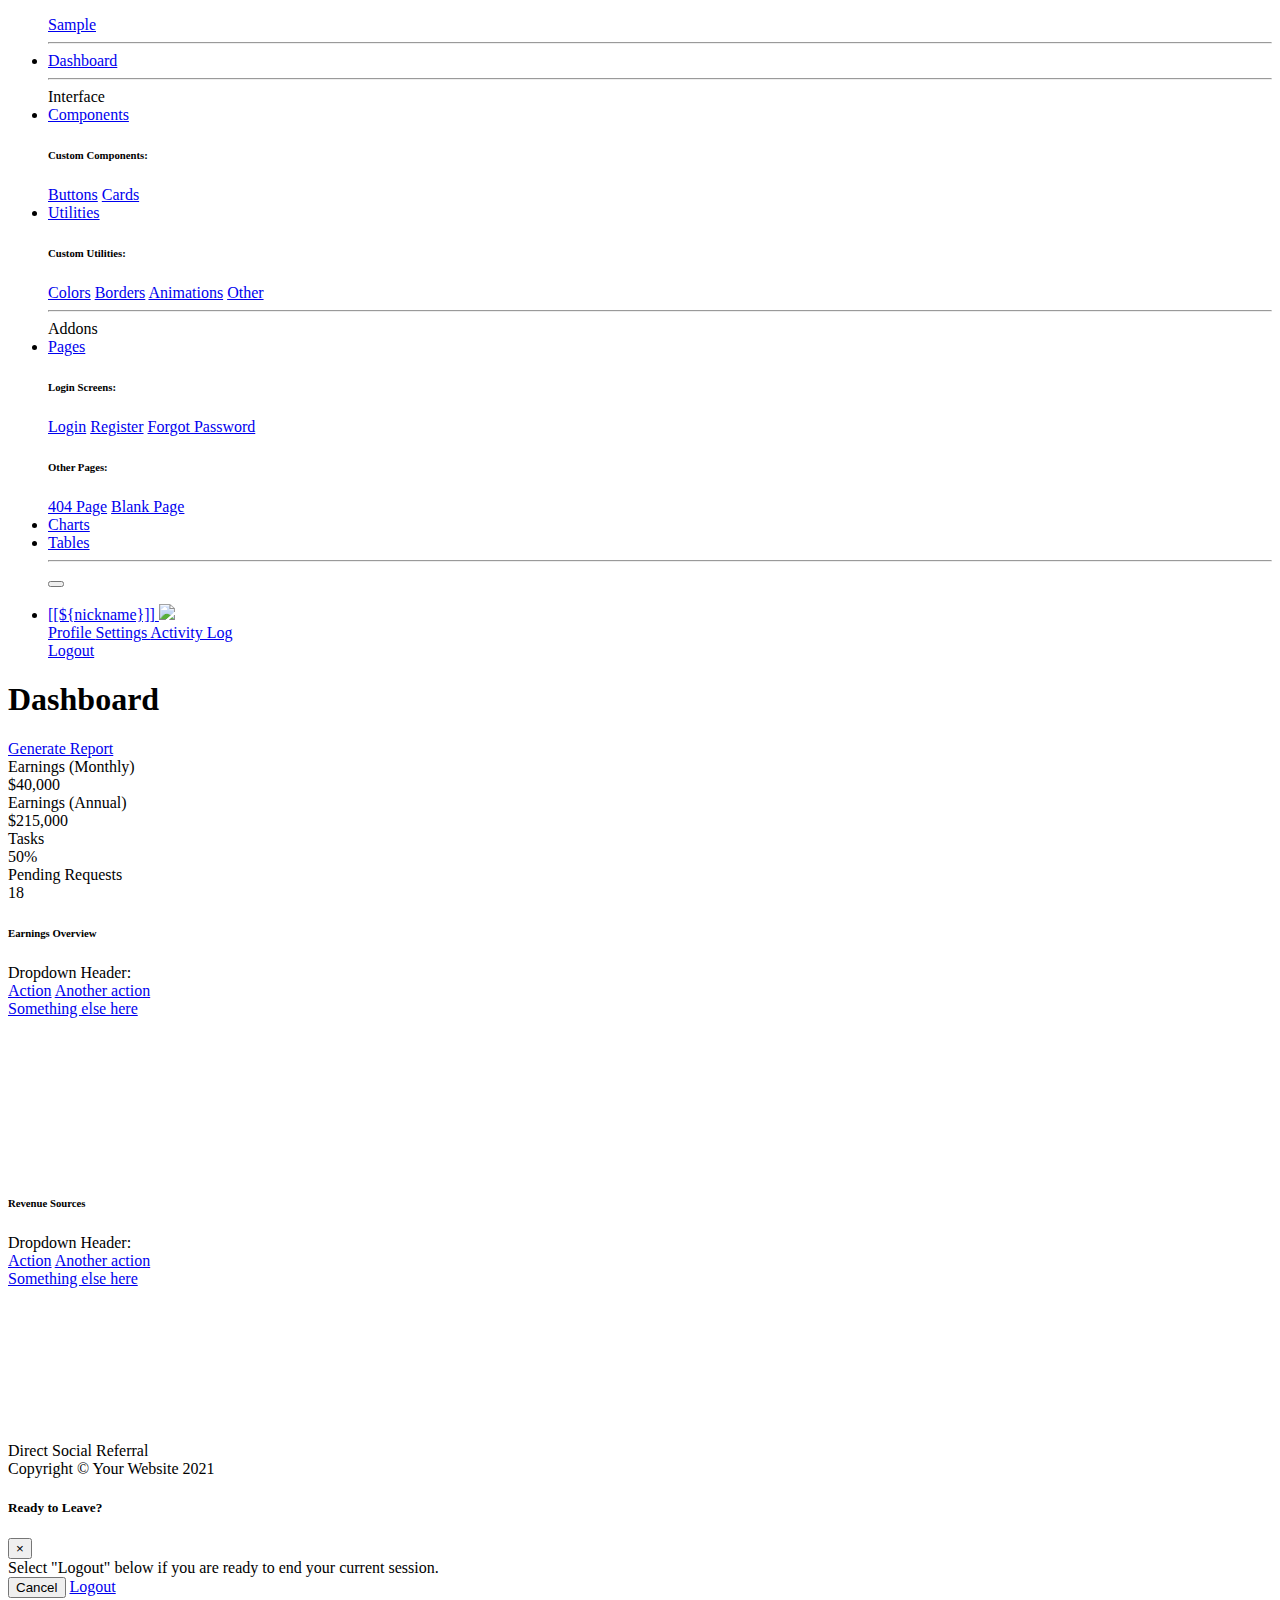
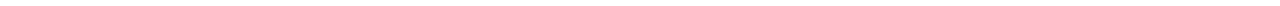
==== commit 9d70d79c: "Intercepter, Controller, Mybatis, DB연결관련하여 Model수정" ====
--- a/SpringBoot-Study_Planner/src/main/resources/templates/index.html
+++ b/SpringBoot-Study_Planner/src/main/resources/templates/index.html
@@ -161,7 +161,7 @@
                         <li class="nav-item dropdown no-arrow">
                             <a class="nav-link dropdown-toggle" href="#" id="userDropdown" role="button"
                                 data-toggle="dropdown" aria-haspopup="true" aria-expanded="false">
-                                <span class="mr-2 d-none d-lg-inline text-gray-600 small">Douglas McGee</span>
+                                <span class="mr-2 d-none d-lg-inline text-gray-600 small">[[${nickname}]]</span>
                                 <img class="img-profile rounded-circle"
                                     src="img/undraw_profile.svg">
                             </a>
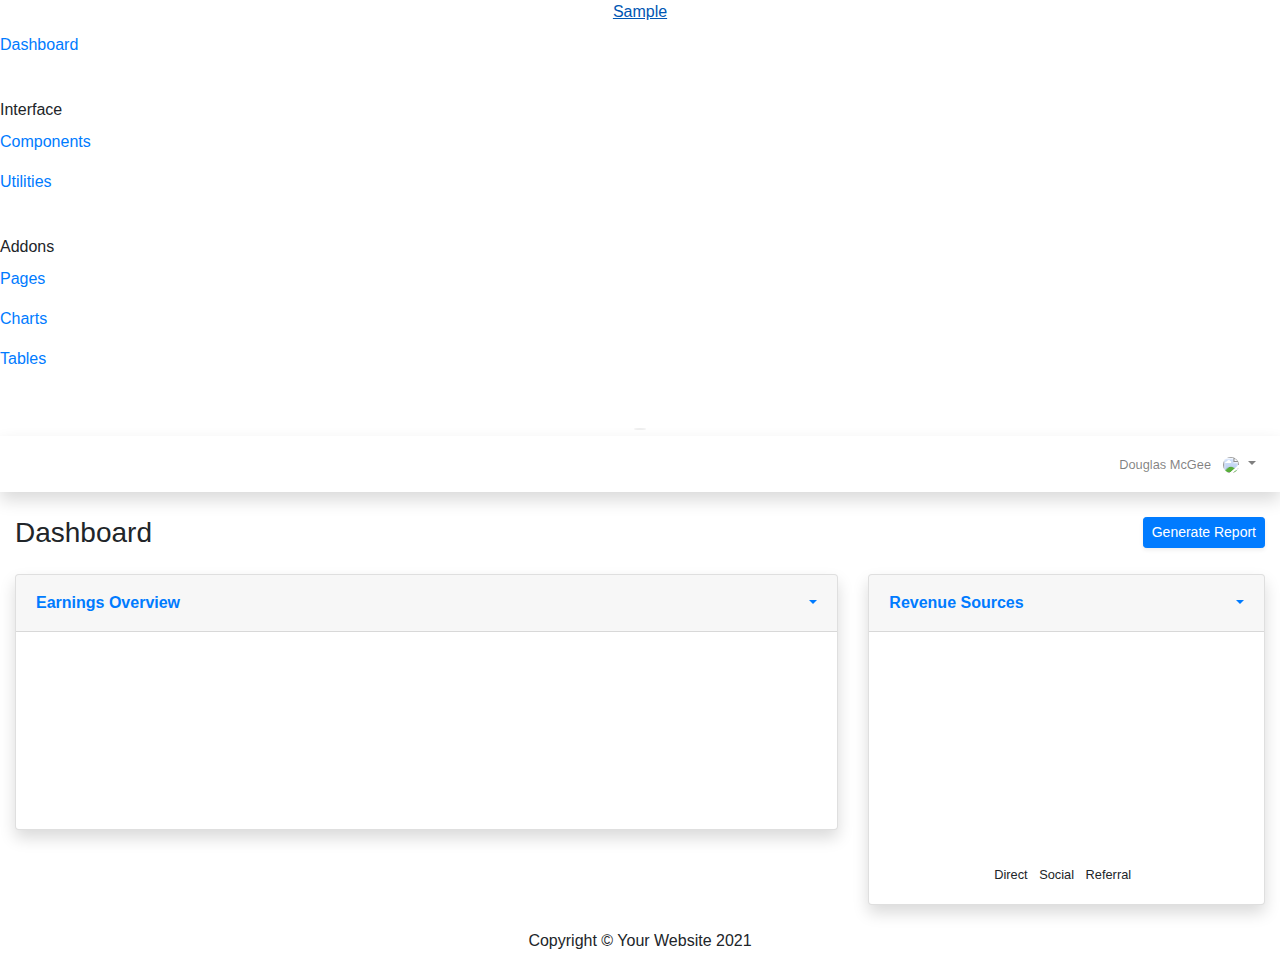
==== commit 344cf189: "ㅎㅎ" ====
--- a/SpringBoot-Study_Planner/src/main/resources/templates/index.html
+++ b/SpringBoot-Study_Planner/src/main/resources/templates/index.html
@@ -3,430 +3,478 @@
 
 <head>
 
-    <meta charset="utf-8">
-    <meta http-equiv="X-UA-Compatible" content="IE=edge">
-    <meta name="viewport" content="width=device-width, initial-scale=1, shrink-to-fit=no">
-    <meta name="description" content="">
-    <meta name="author" content="">
-
-    <title>Dashboard</title>
-
-    <!-- Custom fonts for this template-->
-    <link href="vendor/fontawesome-free/css/all.min.css" rel="stylesheet" type="text/css">
-    <link
-        href="https://fonts.googleapis.com/css?family=Nunito:200,200i,300,300i,400,400i,600,600i,700,700i,800,800i,900,900i"
-        rel="stylesheet">
-
-    <!-- Custom styles for this template-->
-    <link href="css/BootstrapBasic.css" rel="stylesheet">
+<meta charset="utf-8">
+<meta http-equiv="X-UA-Compatible" content="IE=edge">
+<meta name="viewport"
+	content="width=device-width, initial-scale=1, shrink-to-fit=no">
+<meta name="description" content="">
+<meta name="author" content="">
+
+<!-- Custom fonts for this template-->
+<link href="vendor/fontawesome-free/css/all.min.css" rel="stylesheet"
+	type="text/css">
+<link
+	href="https://fonts.googleapis.com/css?family=Nunito:200,200i,300,300i,400,400i,600,600i,700,700i,800,800i,900,900i"
+	rel="stylesheet">
+
+<!-- Custom styles for this template-->
+<link href="css/BootstrapBasic.css" rel="stylesheet">
+
+<title>calendar</title>
+<!-- jquery -->
+<script
+	src="https://ajax.googleapis.com/ajax/libs/jquery/3.5.1/jquery.min.js"></script>
+<!-- bootstrap 4 -->
+<link rel="stylesheet"
+	href="https://code.jquery.com/ui/1.12.1/themes/base/jquery-ui.css">
+<link rel="stylesheet"
+	href="https://stackpath.bootstrapcdn.com/bootstrap/4.3.1/css/bootstrap.min.css">
+
+<script
+	src="https://cdnjs.cloudflare.com/ajax/libs/popper.js/1.14.7/umd/popper.min.js"></script>
+<script
+	src="https://stackpath.bootstrapcdn.com/bootstrap/4.3.1/js/bootstrap.min.js"></script>
+
+<!-- fullcalendar -->
+<link rel="stylesheet"
+	href="https://cdn.jsdelivr.net/npm/fullcalendar@5.7.0/main.min.css">
+<script type="text/javascript"
+	src="https://cdn.jsdelivr.net/npm/fullcalendar@5.7.0/main.min.js"></script>
+
+
+<script type="text/javascript">
+        document.addEventListener('DOMContentLoaded', function () {
+            var calendarEl = document.getElementById('calendar');
+            var calendar = new FullCalendar.Calendar(calendarEl, {
+                timeZone: 'UTC',
+                initialView: 'dayGridMonth', // 홈페이지에서 다른 형태의 view를 확인할  수 있다.
+                events:[ // 일정 데이터 추가 , DB의 event를 가져오려면 JSON 형식으로 변환해 events에 넣어주면된다.
+                    {
+                        title:'일정',
+                        start:'2023-04-01 00:00:00',
+                        end:'2023-04-03 24:00:00' 
+                    }
+                ], headerToolbar: {
+                    center: 'addEventButton' // headerToolbar에 버튼을 추가
+                }, customButtons: {
+                    addEventButton: { // 추가한 버튼 설정
+                        text : "일정 추가",  // 버튼 내용
+                        click : function(){ // 버튼 클릭 시 이벤트 추가
+                            $("#calendarModal").modal("show"); // modal 나타내기
+                            
+                            $("#addCalendar").on("click",function(){  // modal의 추가 버튼 클릭 시
+                                var content = $("#calendar_content").val();
+                                var start_date = $("#calendar_start_date").val();
+                                var end_date = $("#calendar_end_date").val();
+                                var start_time = $("#calendar_start_time").val();
+                                var end_time = $("#calendar_end_time").val();
+                                
+                                //내용 입력 여부 확인
+                                if(content == null || content == ""){
+                                    alert("내용을 입력하세요.");
+                                }else if(start_date == "" || end_date ==""){
+                                    alert("날짜를 입력하세요.");
+                                }else if(new Date(end_date)- new Date(start_date) < 0){ // date 타입으로 변경 후 확인
+                                    alert("종료일이 시작일보다 먼저입니다.");
+                                }else if(start_time == "" || end_time ==""){
+                                    alert("시간을 입력하세요.");
+                                }else{ // 정상적인 입력 시
+                                    var obj = {
+                                        "title" : content,
+                                        "start_d" : start_date,
+                                        "end_d" : end_date,
+                                        "start_t" : start_time,
+                                        "end_t" : end_time
+                                    }//전송할 객체 생성
+                                    console.log(obj); //서버로 해당 객체를 전달해서 DB 연동 가능
+                                }
+                                
+                            });
+                        }
+                    }
+                },
+                
+                editable: true, // false로 변경 시 draggable 작동 x 
+                displayEventTime: false // 시간 표시 
+            });
+            calendar.render();
+        });
+    </script>
+<style>
+#calendarBox {
+	width: 65%;
+	padding-left: 2%;
+}
+</style>
 
 </head>
 
 <body id="page-top">
 
-    <!-- Page Wrapper -->
-    <div id="wrapper">
-
-        <!-- Sidebar -->
-        <ul class="navbar-nav bg-gradient-primary sidebar sidebar-dark accordion" id="accordionSidebar">
-
-            <!-- Sidebar - Brand -->
-            <a class="sidebar-brand d-flex align-items-center justify-content-center" href="index.html">
-                <div class="sidebar-brand-icon rotate-n-15">
-                    <i class="fas fa-laugh-wink"></i>
-                </div>
-                <div class="sidebar-brand-text mx-3">Sample</div>
-            </a>
-
-            <!-- Divider -->
-            <hr class="sidebar-divider my-0">
-
-            <!-- Nav Item - Dashboard -->
-            <li class="nav-item active">
-                <a class="nav-link" href="index.html">
-                    <i class="fas fa-fw fa-tachometer-alt"></i>
-                    <span>Dashboard</span></a>
-            </li>
-
-            <!-- Divider -->
-            <hr class="sidebar-divider">
-
-            <!-- Heading -->
-            <div class="sidebar-heading">
-                Interface
-            </div>
-
-            <!-- Nav Item - Pages Collapse Menu -->
-            <li class="nav-item">
-                <a class="nav-link collapsed" href="#" data-toggle="collapse" data-target="#collapseTwo"
-                    aria-expanded="true" aria-controls="collapseTwo">
-                    <i class="fas fa-fw fa-cog"></i>
-                    <span>Components</span>
-                </a>
-                <div id="collapseTwo" class="collapse" aria-labelledby="headingTwo" data-parent="#accordionSidebar">
-                    <div class="bg-white py-2 collapse-inner rounded">
-                        <h6 class="collapse-header">Custom Components:</h6>
-                        <a class="collapse-item" href="buttons.html">Buttons</a>
-                        <a class="collapse-item" href="cards.html">Cards</a>
-                    </div>
-                </div>
-            </li>
-
-            <!-- Nav Item - Utilities Collapse Menu -->
-            <li class="nav-item">
-                <a class="nav-link collapsed" href="#" data-toggle="collapse" data-target="#collapseUtilities"
-                    aria-expanded="true" aria-controls="collapseUtilities">
-                    <i class="fas fa-fw fa-wrench"></i>
-                    <span>Utilities</span>
-                </a>
-                <div id="collapseUtilities" class="collapse" aria-labelledby="headingUtilities"
-                    data-parent="#accordionSidebar">
-                    <div class="bg-white py-2 collapse-inner rounded">
-                        <h6 class="collapse-header">Custom Utilities:</h6>
-                        <a class="collapse-item" href="utilities-color.html">Colors</a>
-                        <a class="collapse-item" href="utilities-border.html">Borders</a>
-                        <a class="collapse-item" href="utilities-animation.html">Animations</a>
-                        <a class="collapse-item" href="utilities-other.html">Other</a>
-                    </div>
-                </div>
-            </li>
-
-            <!-- Divider -->
-            <hr class="sidebar-divider">
-
-            <!-- Heading -->
-            <div class="sidebar-heading">
-                Addons
-            </div>
-
-            <!-- Nav Item - Pages Collapse Menu -->
-            <li class="nav-item">
-                <a class="nav-link collapsed" href="#" data-toggle="collapse" data-target="#collapsePages"
-                    aria-expanded="true" aria-controls="collapsePages">
-                    <i class="fas fa-fw fa-folder"></i>
-                    <span>Pages</span>
-                </a>
-                <div id="collapsePages" class="collapse" aria-labelledby="headingPages" data-parent="#accordionSidebar">
-                    <div class="bg-white py-2 collapse-inner rounded">
-                        <h6 class="collapse-header">Login Screens:</h6>
-                        <a class="collapse-item" href="login.html">Login</a>
-                        <a class="collapse-item" href="register.html">Register</a>
-                        <a class="collapse-item" href="forgot-password.html">Forgot Password</a>
-                        <div class="collapse-divider"></div>
-                        <h6 class="collapse-header">Other Pages:</h6>
-                        <a class="collapse-item" href="404.html">404 Page</a>
-                        <a class="collapse-item" href="blank.html">Blank Page</a>
-                    </div>
-                </div>
-            </li>
-
-            <!-- Nav Item - Charts -->
-            <li class="nav-item">
-                <a class="nav-link" href="charts.html">
-                    <i class="fas fa-fw fa-chart-area"></i>
-                    <span>Charts</span></a>
-            </li>
-
-            <!-- Nav Item - Tables -->
-            <li class="nav-item">
-                <a class="nav-link" href="tables.html">
-                    <i class="fas fa-fw fa-table"></i>
-                    <span>Tables</span></a>
-            </li>
-
-            <!-- Divider -->
-            <hr class="sidebar-divider d-none d-md-block">
-
-            <!-- Sidebar Toggler (Sidebar) -->
-            <div class="text-center d-none d-md-inline">
-                <button class="rounded-circle border-0" id="sidebarToggle"></button>
-            </div>
-
-        </ul>
-        <!-- End of Sidebar -->
-
-        <!-- Content Wrapper -->
-        <div id="content-wrapper" class="d-flex flex-column">
-
-            <!-- Main Content -->
-            <div id="content">
-
-                <!-- Topbar -->
-                <nav class="navbar navbar-expand navbar-light bg-white topbar mb-4 static-top shadow">
-                    <!-- Topbar Navbar -->
-                    <ul class="navbar-nav ml-auto">
-                        <div class="topbar-divider d-none d-sm-block"></div>
-
-                        <!-- Nav Item - User Information -->
-                        <li class="nav-item dropdown no-arrow">
-                            <a class="nav-link dropdown-toggle" href="#" id="userDropdown" role="button"
-                                data-toggle="dropdown" aria-haspopup="true" aria-expanded="false">
-                                <span class="mr-2 d-none d-lg-inline text-gray-600 small">[[${nickname}]]</span>
-                                <img class="img-profile rounded-circle"
-                                    src="img/undraw_profile.svg">
-                            </a>
-                            <!-- Dropdown - User Information -->
-                            <div class="dropdown-menu dropdown-menu-right shadow animated--grow-in"
-                                aria-labelledby="userDropdown">
-                                <a class="dropdown-item" href="#">
-                                    <i class="fas fa-user fa-sm fa-fw mr-2 text-gray-400"></i>
-                                    Profile
-                                </a>
-                                <a class="dropdown-item" href="#">
-                                    <i class="fas fa-cogs fa-sm fa-fw mr-2 text-gray-400"></i>
-                                    Settings
-                                </a>
-                                <a class="dropdown-item" href="#">
-                                    <i class="fas fa-list fa-sm fa-fw mr-2 text-gray-400"></i>
-                                    Activity Log
-                                </a>
-                                <div class="dropdown-divider"></div>
-                                <a class="dropdown-item" href="#" data-toggle="modal" data-target="#logoutModal">
-                                    <i class="fas fa-sign-out-alt fa-sm fa-fw mr-2 text-gray-400"></i>
-                                    Logout
-                                </a>
-                            </div>
-                        </li>
-                    </ul>
-                </nav>
-                <!-- End of Topbar -->
-
-                <!-- Begin Page Content -->
-                <div class="container-fluid">
-
-                    <!-- Page Heading -->
-                    <div class="d-sm-flex align-items-center justify-content-between mb-4">
-                        <h1 class="h3 mb-0 text-gray-800">Dashboard</h1>
-                        <a href="#" class="d-none d-sm-inline-block btn btn-sm btn-primary shadow-sm"><i
-                                class="fas fa-download fa-sm text-white-50"></i> Generate Report</a>
-                    </div>
-
-                    <!-- Content Row -->
-                    <div class="row">
-
-                        <!-- Earnings (Monthly) Card Example -->
-                        <div class="col-xl-3 col-md-6 mb-4">
-                            <div class="card border-left-primary shadow h-100 py-2">
-                                <div class="card-body">
-                                    <div class="row no-gutters align-items-center">
-                                        <div class="col mr-2">
-                                            <div class="text-xs font-weight-bold text-primary text-uppercase mb-1">
-                                                Earnings (Monthly)</div>
-                                            <div class="h5 mb-0 font-weight-bold text-gray-800">$40,000</div>
-                                        </div>
-                                        <div class="col-auto">
-                                            <i class="fas fa-calendar fa-2x text-gray-300"></i>
-                                        </div>
-                                    </div>
-                                </div>
-                            </div>
-                        </div>
-
-                        <!-- Earnings (Monthly) Card Example -->
-                        <div class="col-xl-3 col-md-6 mb-4">
-                            <div class="card border-left-success shadow h-100 py-2">
-                                <div class="card-body">
-                                    <div class="row no-gutters align-items-center">
-                                        <div class="col mr-2">
-                                            <div class="text-xs font-weight-bold text-success text-uppercase mb-1">
-                                                Earnings (Annual)</div>
-                                            <div class="h5 mb-0 font-weight-bold text-gray-800">$215,000</div>
-                                        </div>
-                                        <div class="col-auto">
-                                            <i class="fas fa-dollar-sign fa-2x text-gray-300"></i>
-                                        </div>
-                                    </div>
-                                </div>
-                            </div>
-                        </div>
-
-                        <!-- Earnings (Monthly) Card Example -->
-                        <div class="col-xl-3 col-md-6 mb-4">
-                            <div class="card border-left-info shadow h-100 py-2">
-                                <div class="card-body">
-                                    <div class="row no-gutters align-items-center">
-                                        <div class="col mr-2">
-                                            <div class="text-xs font-weight-bold text-info text-uppercase mb-1">Tasks
-                                            </div>
-                                            <div class="row no-gutters align-items-center">
-                                                <div class="col-auto">
-                                                    <div class="h5 mb-0 mr-3 font-weight-bold text-gray-800">50%</div>
-                                                </div>
-                                                <div class="col">
-                                                    <div class="progress progress-sm mr-2">
-                                                        <div class="progress-bar bg-info" role="progressbar"
-                                                            style="width: 50%" aria-valuenow="50" aria-valuemin="0"
-                                                            aria-valuemax="100"></div>
-                                                    </div>
-                                                </div>
-                                            </div>
-                                        </div>
-                                        <div class="col-auto">
-                                            <i class="fas fa-clipboard-list fa-2x text-gray-300"></i>
-                                        </div>
-                                    </div>
-                                </div>
-                            </div>
-                        </div>
-
-                        <!-- Pending Requests Card Example -->
-                        <div class="col-xl-3 col-md-6 mb-4">
-                            <div class="card border-left-warning shadow h-100 py-2">
-                                <div class="card-body">
-                                    <div class="row no-gutters align-items-center">
-                                        <div class="col mr-2">
-                                            <div class="text-xs font-weight-bold text-warning text-uppercase mb-1">
-                                                Pending Requests</div>
-                                            <div class="h5 mb-0 font-weight-bold text-gray-800">18</div>
-                                        </div>
-                                        <div class="col-auto">
-                                            <i class="fas fa-comments fa-2x text-gray-300"></i>
-                                        </div>
-                                    </div>
-                                </div>
-                            </div>
-                        </div>
-                    </div>
-
-                    <!-- Content Row -->
-
-                    <div class="row">
-
-                        <!-- Area Chart -->
-                        <div class="col-xl-8 col-lg-7">
-                            <div class="card shadow mb-4">
-                                <!-- Card Header - Dropdown -->
-                                <div
-                                    class="card-header py-3 d-flex flex-row align-items-center justify-content-between">
-                                    <h6 class="m-0 font-weight-bold text-primary">Earnings Overview</h6>
-                                    <div class="dropdown no-arrow">
-                                        <a class="dropdown-toggle" href="#" role="button" id="dropdownMenuLink"
-                                            data-toggle="dropdown" aria-haspopup="true" aria-expanded="false">
-                                            <i class="fas fa-ellipsis-v fa-sm fa-fw text-gray-400"></i>
-                                        </a>
-                                        <div class="dropdown-menu dropdown-menu-right shadow animated--fade-in"
-                                            aria-labelledby="dropdownMenuLink">
-                                            <div class="dropdown-header">Dropdown Header:</div>
-                                            <a class="dropdown-item" href="#">Action</a>
-                                            <a class="dropdown-item" href="#">Another action</a>
-                                            <div class="dropdown-divider"></div>
-                                            <a class="dropdown-item" href="#">Something else here</a>
-                                        </div>
-                                    </div>
-                                </div>
-                                <!-- Card Body -->
-                                <div class="card-body">
-                                    <div class="chart-area">
-                                        <canvas id="myAreaChart"></canvas>
-                                    </div>
-                                </div>
-                            </div>
-                        </div>
-
-                        <!-- Pie Chart -->
-                        <div class="col-xl-4 col-lg-5">
-                            <div class="card shadow mb-4">
-                                <!-- Card Header - Dropdown -->
-                                <div
-                                    class="card-header py-3 d-flex flex-row align-items-center justify-content-between">
-                                    <h6 class="m-0 font-weight-bold text-primary">Revenue Sources</h6>
-                                    <div class="dropdown no-arrow">
-                                        <a class="dropdown-toggle" href="#" role="button" id="dropdownMenuLink"
-                                            data-toggle="dropdown" aria-haspopup="true" aria-expanded="false">
-                                            <i class="fas fa-ellipsis-v fa-sm fa-fw text-gray-400"></i>
-                                        </a>
-                                        <div class="dropdown-menu dropdown-menu-right shadow animated--fade-in"
-                                            aria-labelledby="dropdownMenuLink">
-                                            <div class="dropdown-header">Dropdown Header:</div>
-                                            <a class="dropdown-item" href="#">Action</a>
-                                            <a class="dropdown-item" href="#">Another action</a>
-                                            <div class="dropdown-divider"></div>
-                                            <a class="dropdown-item" href="#">Something else here</a>
-                                        </div>
-                                    </div>
-                                </div>
-                                <!-- Card Body -->
-                                <div class="card-body">
-                                    <div class="chart-pie pt-4 pb-2">
-                                        <canvas id="myPieChart"></canvas>
-                                    </div>
-                                    <div class="mt-4 text-center small">
-                                        <span class="mr-2">
-                                            <i class="fas fa-circle text-primary"></i> Direct
-                                        </span>
-                                        <span class="mr-2">
-                                            <i class="fas fa-circle text-success"></i> Social
-                                        </span>
-                                        <span class="mr-2">
-                                            <i class="fas fa-circle text-info"></i> Referral
-                                        </span>
-                                    </div>
-                                </div>
-                            </div>
-                        </div>
-                    </div>
-
-            </div>
-            <!-- End of Main Content -->
-
-            <!-- Footer -->
-            <footer class="sticky-footer bg-white">
-                <div class="container my-auto">
-                    <div class="copyright text-center my-auto">
-                        <span>Copyright &copy; Your Website 2021</span>
-                    </div>
-                </div>
-            </footer>
-            <!-- End of Footer -->
-
-        </div>
-        <!-- End of Content Wrapper -->
-
-    </div>
-    <!-- End of Page Wrapper -->
-
-    <!-- Scroll to Top Button-->
-    <a class="scroll-to-top rounded" href="#page-top">
-        <i class="fas fa-angle-up"></i>
-    </a>
-
-    <!-- Logout Modal-->
-    <div class="modal fade" id="logoutModal" tabindex="-1" role="dialog" aria-labelledby="exampleModalLabel"
-        aria-hidden="true">
-        <div class="modal-dialog" role="document">
-            <div class="modal-content">
-                <div class="modal-header">
-                    <h5 class="modal-title" id="exampleModalLabel">Ready to Leave?</h5>
-                    <button class="close" type="button" data-dismiss="modal" aria-label="Close">
-                        <span aria-hidden="true">×</span>
-                    </button>
-                </div>
-                <div class="modal-body">Select "Logout" below if you are ready to end your current session.</div>
-                <div class="modal-footer">
-                    <button class="btn btn-secondary" type="button" data-dismiss="modal">Cancel</button>
-                    <a class="btn btn-primary" href="/logout">Logout</a>
-                </div>
-            </div>
-        </div>
-    </div>
-
-    <!-- Bootstrap core JavaScript-->
-    <script src="vendor/jquery/jquery.min.js"></script>
-    <script src="vendor/bootstrap/js/bootstrap.bundle.min.js"></script>
-
-    <!-- Core plugin JavaScript-->
-    <script src="vendor/jquery-easing/jquery.easing.min.js"></script>
-
-    <!-- Custom scripts for all pages-->
-    <script src="js/SE.js"></script>
-
-    <!-- Page level plugins -->
-    <script src="vendor/chart.js/Chart.min.js"></script>
-
-    <!-- Page level custom scripts -->
-    <script src="js/demo/chart-area-demo.js"></script>
-    <script src="js/demo/chart-pie-demo.js"></script>
-
+	<!-- Page Wrapper -->
+	<div id="wrapper">
+
+		<!-- Sidebar -->
+		<ul
+			class="navbar-nav bg-gradient-primary sidebar sidebar-dark accordion"
+			id="accordionSidebar">
+
+			<!-- Sidebar - Brand -->
+			<a
+				class="sidebar-brand d-flex align-items-center justify-content-center"
+				href="index.html">
+				<div class="sidebar-brand-icon rotate-n-15">
+					<i class="fas fa-laugh-wink"></i>
+				</div>
+				<div class="sidebar-brand-text mx-3">Sample</div>
+			</a>
+
+			<!-- Divider -->
+			<hr class="sidebar-divider my-0">
+
+			<!-- Nav Item - Dashboard -->
+			<li class="nav-item active"><a class="nav-link"
+				href="index.html"> <i class="fas fa-fw fa-tachometer-alt"></i> <span>Dashboard</span></a>
+			</li>
+
+			<!-- Divider -->
+			<hr class="sidebar-divider">
+
+			<!-- Heading -->
+			<div class="sidebar-heading">Interface</div>
+
+			<!-- Nav Item - Pages Collapse Menu -->
+			<li class="nav-item"><a class="nav-link collapsed" href="#"
+				data-toggle="collapse" data-target="#collapseTwo"
+				aria-expanded="true" aria-controls="collapseTwo"> <i
+					class="fas fa-fw fa-cog"></i> <span>Components</span>
+			</a>
+				<div id="collapseTwo" class="collapse" aria-labelledby="headingTwo"
+					data-parent="#accordionSidebar">
+					<div class="bg-white py-2 collapse-inner rounded">
+						<h6 class="collapse-header">Custom Components:</h6>
+						<a class="collapse-item" href="buttons.html">Buttons</a> <a
+							class="collapse-item" href="cards.html">Cards</a>
+					</div>
+				</div></li>
+
+			<!-- Nav Item - Utilities Collapse Menu -->
+			<li class="nav-item"><a class="nav-link collapsed" href="#"
+				data-toggle="collapse" data-target="#collapseUtilities"
+				aria-expanded="true" aria-controls="collapseUtilities"> <i
+					class="fas fa-fw fa-wrench"></i> <span>Utilities</span>
+			</a>
+				<div id="collapseUtilities" class="collapse"
+					aria-labelledby="headingUtilities" data-parent="#accordionSidebar">
+					<div class="bg-white py-2 collapse-inner rounded">
+						<h6 class="collapse-header">Custom Utilities:</h6>
+						<a class="collapse-item" href="utilities-color.html">Colors</a> <a
+							class="collapse-item" href="utilities-border.html">Borders</a> <a
+							class="collapse-item" href="utilities-animation.html">Animations</a>
+						<a class="collapse-item" href="utilities-other.html">Other</a>
+					</div>
+				</div></li>
+
+			<!-- Divider -->
+			<hr class="sidebar-divider">
+
+			<!-- Heading -->
+			<div class="sidebar-heading">Addons</div>
+
+			<!-- Nav Item - Pages Collapse Menu -->
+			<li class="nav-item"><a class="nav-link collapsed" href="#"
+				data-toggle="collapse" data-target="#collapsePages"
+				aria-expanded="true" aria-controls="collapsePages"> <i
+					class="fas fa-fw fa-folder"></i> <span>Pages</span>
+			</a>
+				<div id="collapsePages" class="collapse"
+					aria-labelledby="headingPages" data-parent="#accordionSidebar">
+					<div class="bg-white py-2 collapse-inner rounded">
+						<h6 class="collapse-header">Login Screens:</h6>
+						<a class="collapse-item" href="login.html">Login</a> <a
+							class="collapse-item" href="register.html">Register</a> <a
+							class="collapse-item" href="forgot-password.html">Forgot
+							Password</a>
+						<div class="collapse-divider"></div>
+						<h6 class="collapse-header">Other Pages:</h6>
+						<a class="collapse-item" href="404.html">404 Page</a> <a
+							class="collapse-item" href="blank.html">Blank Page</a>
+					</div>
+				</div></li>
+
+			<!-- Nav Item - Charts -->
+			<li class="nav-item"><a class="nav-link" href="charts.html">
+					<i class="fas fa-fw fa-chart-area"></i> <span>Charts</span>
+			</a></li>
+
+			<!-- Nav Item - Tables -->
+			<li class="nav-item"><a class="nav-link" href="tables.html">
+					<i class="fas fa-fw fa-table"></i> <span>Tables</span>
+			</a></li>
+
+			<!-- Divider -->
+			<hr class="sidebar-divider d-none d-md-block">
+
+			<!-- Sidebar Toggler (Sidebar) -->
+			<div class="text-center d-none d-md-inline">
+				<button class="rounded-circle border-0" id="sidebarToggle"></button>
+			</div>
+
+		</ul>
+		<!-- End of Sidebar -->
+
+		<!-- Content Wrapper -->
+		<div id="content-wrapper" class="d-flex flex-column">
+
+			<!-- Main Content -->
+			<div id="content">
+
+				<!-- Topbar -->
+				<nav
+					class="navbar navbar-expand navbar-light bg-white topbar mb-4 static-top shadow">
+					<!-- Topbar Navbar -->
+					<ul class="navbar-nav ml-auto">
+						<div class="topbar-divider d-none d-sm-block"></div>
+
+						<!-- Nav Item - User Information -->
+						<li class="nav-item dropdown no-arrow"><a
+							class="nav-link dropdown-toggle" href="#" id="userDropdown"
+							role="button" data-toggle="dropdown" aria-haspopup="true"
+							aria-expanded="false"> <span
+								class="mr-2 d-none d-lg-inline text-gray-600 small">Douglas
+									McGee</span> <img class="img-profile rounded-circle"
+								src="img/undraw_profile.svg">
+						</a> <!-- Dropdown - User Information -->
+							<div
+								class="dropdown-menu dropdown-menu-right shadow animated--grow-in"
+								aria-labelledby="userDropdown">
+								<a class="dropdown-item" href="#"> <i
+									class="fas fa-user fa-sm fa-fw mr-2 text-gray-400"></i> Profile
+								</a> <a class="dropdown-item" href="#"> <i
+									class="fas fa-cogs fa-sm fa-fw mr-2 text-gray-400"></i>
+									Settings
+								</a> <a class="dropdown-item" href="#"> <i
+									class="fas fa-list fa-sm fa-fw mr-2 text-gray-400"></i>
+									Activity Log
+								</a>
+								<div class="dropdown-divider"></div>
+								<a class="dropdown-item" href="#" data-toggle="modal"
+									data-target="#logoutModal"> <i
+									class="fas fa-sign-out-alt fa-sm fa-fw mr-2 text-gray-400"></i>
+									Logout
+								</a>
+							</div></li>
+					</ul>
+				</nav>
+				<!-- End of Topbar -->
+
+				<!-- Begin Page Content -->
+				<div class="container-fluid">
+
+					<!-- Page Heading -->
+					<div
+						class="d-sm-flex align-items-center justify-content-between mb-4">
+						<h1 class="h3 mb-0 text-gray-800">Dashboard</h1>
+						<a href="#"
+							class="d-none d-sm-inline-block btn btn-sm btn-primary shadow-sm"><i
+							class="fas fa-download fa-sm text-white-50"></i> Generate Report</a>
+					</div>
+
+					<!-- 캘린더박스 위에 넣을때!!!-->
+
+					<!-- Content Row -->
+
+					<div class="row">
+
+						<!-- Area Chart -->
+						<div class="col-xl-8 col-lg-7">
+							<div class="card shadow mb-4">
+								<!-- Card Header - Dropdown -->
+								<div
+									class="card-header py-3 d-flex flex-row align-items-center justify-content-between">
+									<h6 class="m-0 font-weight-bold text-primary">Earnings
+										Overview</h6>
+									<div class="dropdown no-arrow">
+										<a class="dropdown-toggle" href="#" role="button"
+											id="dropdownMenuLink" data-toggle="dropdown"
+											aria-haspopup="true" aria-expanded="false"> <i
+											class="fas fa-ellipsis-v fa-sm fa-fw text-gray-400"></i>
+										</a>
+										<div
+											class="dropdown-menu dropdown-menu-right shadow animated--fade-in"
+											aria-labelledby="dropdownMenuLink">
+											<div class="dropdown-header">Dropdown Header:</div>
+											<a class="dropdown-item" href="#">Action</a> <a
+												class="dropdown-item" href="#">Another action</a>
+											<div class="dropdown-divider"></div>
+											<a class="dropdown-item" href="#">Something else here</a>
+										</div>
+									</div>
+								</div>
+								<!-- Card Body -->
+								<div class="card-body">
+									<div class="chart-area">
+										<canvas id="myAreaChart"></canvas>
+									</div>
+								</div>
+							</div>
+						</div>
+
+						<!-- Pie Chart -->
+						<div class="col-xl-4 col-lg-5">
+							<div class="card shadow mb-4">
+								<!-- Card Header - Dropdown -->
+								<div
+									class="card-header py-3 d-flex flex-row align-items-center justify-content-between">
+									<h6 class="m-0 font-weight-bold text-primary">Revenue
+										Sources</h6>
+									<div class="dropdown no-arrow">
+										<a class="dropdown-toggle" href="#" role="button"
+											id="dropdownMenuLink" data-toggle="dropdown"
+											aria-haspopup="true" aria-expanded="false"> <i
+											class="fas fa-ellipsis-v fa-sm fa-fw text-gray-400"></i>
+										</a>
+										<div
+											class="dropdown-menu dropdown-menu-right shadow animated--fade-in"
+											aria-labelledby="dropdownMenuLink">
+											<div class="dropdown-header">Dropdown Header:</div>
+											<a class="dropdown-item" href="#">Action</a> <a
+												class="dropdown-item" href="#">Another action</a>
+											<div class="dropdown-divider"></div>
+											<a class="dropdown-item" href="#">Something else here</a>
+										</div>
+									</div>
+								</div>
+								<!-- Card Body -->
+								<div class="card-body">
+									<div class="chart-pie pt-4 pb-2">
+										<canvas id="myPieChart"></canvas>
+									</div>
+									<div class="mt-4 text-center small">
+										<span class="mr-2"> <i
+											class="fas fa-circle text-primary"></i> Direct
+										</span> <span class="mr-2"> <i
+											class="fas fa-circle text-success"></i> Social
+										</span> <span class="mr-2"> <i class="fas fa-circle text-info"></i>
+											Referral
+										</span>
+									</div>
+								</div>
+							</div>
+						</div>
+					</div>
+
+				</div>
+				<!-- End of Main Content -->
+
+				<!-- 캘린더 밑에 넣고 싶을때!!! -->
+				<div id="calendarBox">
+					<div id="calendar"></div>
+				</div>
+
+				<!-- modal 추가 -->
+				<div class="modal fade" id="calendarModal" tabindex="-1"
+					role="dialog" aria-labelledby="exampleModalLabel"
+					aria-hidden="true">
+					<div class="modal-dialog" role="document">
+						<div class="modal-content">
+							<div class="modal-header">
+								<h5 class="modal-title" id="exampleModalLabel">일정을 입력하세요.</h5>
+								<button type="button" class="close" data-dismiss="modal"
+									aria-label="Close">
+									<span aria-hidden="true">&times;</span>
+								</button>
+							</div>
+							<div class="modal-body">
+								<div class="form-group">
+									<label for="taskId" class="col-form-label">일정 내용</label> <input
+										type="text" class="form-control" id="calendar_content"
+										name="calendar_content"> <label for="taskId"
+										class="col-form-label">시작 날짜</label> <input type="date"
+										class="form-control" id="calendar_start_date"
+										name="calendar_start_date"> <label for="taskId"
+										class="col-form-label">종료 날짜</label> <input type="date"
+										class="form-control" id="calendar_end_date"
+										name="calendar_end_date"> <label for="taskId"
+										class="col-form-label">시작 시간</label> <input type="time"
+										class="form-control" id="calendar_start_time"
+										name="calendar_start_time"> <label for="taskId"
+										class="col-form-label">종료 시간</label> <input type="time"
+										class="form-control" id="calendar_end_time"
+										name="calendar_end_time">
+								</div>
+							</div>
+							<div class="modal-footer">
+								<button type="button" class="btn btn-warning" id="addCalendar">추가</button>
+								<button type="button" class="btn btn-secondary"
+									data-dismiss="modal" id="sprintSettingModalClose">취소</button>
+							</div>
+
+						</div>
+					</div>
+				</div>
+				<!-- Footer -->
+				<footer class="sticky-footer bg-white">
+					<div class="container my-auto">
+						<div class="copyright text-center my-auto">
+							<span>Copyright &copy; Your Website 2021</span>
+						</div>
+					</div>
+				</footer>
+				<!-- End of Footer -->
+
+			</div>
+			<!-- End of Content Wrapper -->
+
+		</div>
+		<!-- End of Page Wrapper -->
+
+
+		<!-- Scroll to Top Button-->
+		<a class="scroll-to-top rounded" href="#page-top"> <i
+			class="fas fa-angle-up"></i>
+		</a>
+
+		<!-- Logout Modal-->
+		<div class="modal fade" id="logoutModal" tabindex="-1" role="dialog"
+			aria-labelledby="exampleModalLabel" aria-hidden="true">
+			<div class="modal-dialog" role="document">
+				<div class="modal-content">
+					<div class="modal-header">
+						<h5 class="modal-title" id="exampleModalLabel">Ready to
+							Leave?</h5>
+						<button class="close" type="button" data-dismiss="modal"
+							aria-label="Close">
+							<span aria-hidden="true">×</span>
+						</button>
+					</div>
+					<div class="modal-body">Select "Logout" below if you are
+						ready to end your current session.</div>
+					<div class="modal-footer">
+						<button class="btn btn-secondary" type="button"
+							data-dismiss="modal">Cancel</button>
+						<a class="btn btn-primary" href="/logout">Logout</a>
+					</div>
+				</div>
+			</div>
+		</div>
+
+		<!-- Bootstrap core JavaScript-->
+		<script src="vendor/jquery/jquery.min.js"></script>
+		<script src="vendor/bootstrap/js/bootstrap.bundle.min.js"></script>
+
+		<!-- Core plugin JavaScript-->
+		<script src="vendor/jquery-easing/jquery.easing.min.js"></script>
+
+		<!-- Custom scripts for all pages-->
+		<script src="js/SE.js"></script>
+
+		<!-- Page level plugins -->
+		<script src="vendor/chart.js/Chart.min.js"></script>
+
+		<!-- Page level custom scripts -->
+		<script src="js/demo/chart-area-demo.js"></script>
+		<script src="js/demo/chart-pie-demo.js"></script>
 </body>
 
 </html>